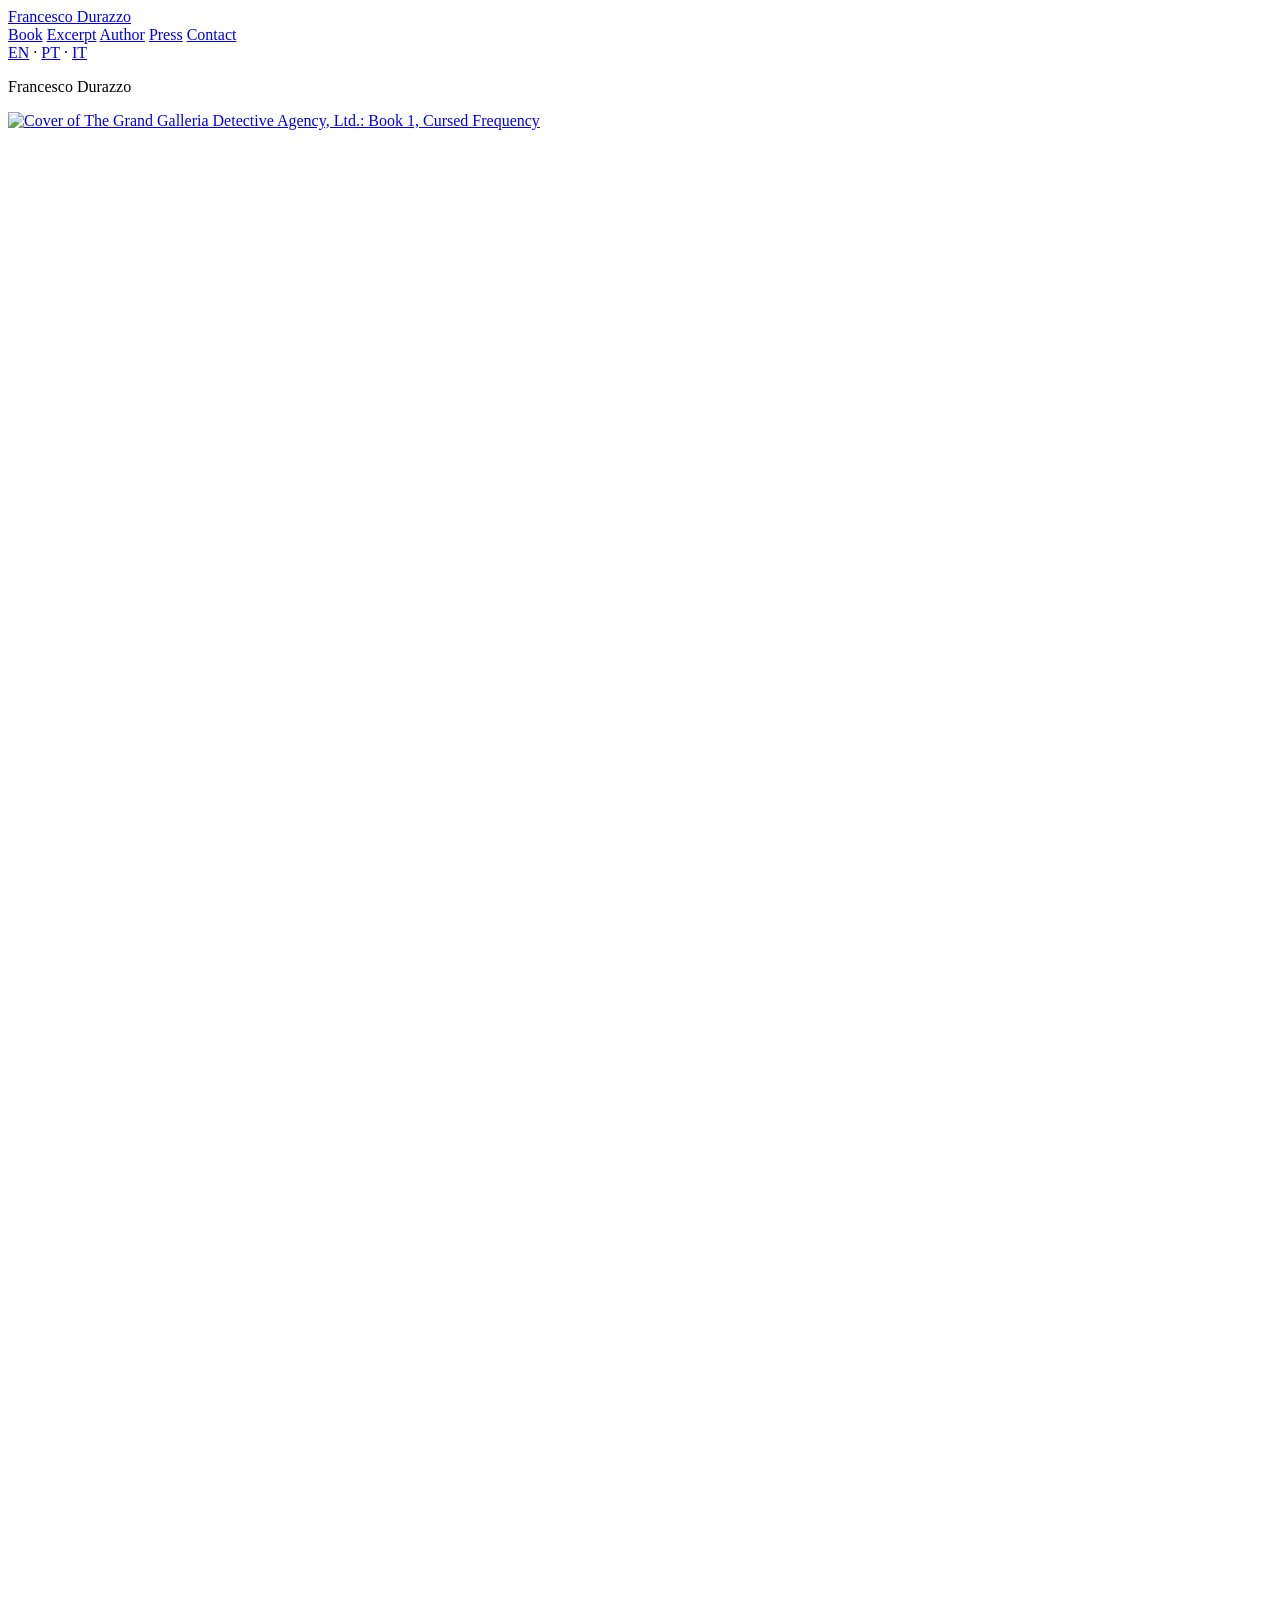
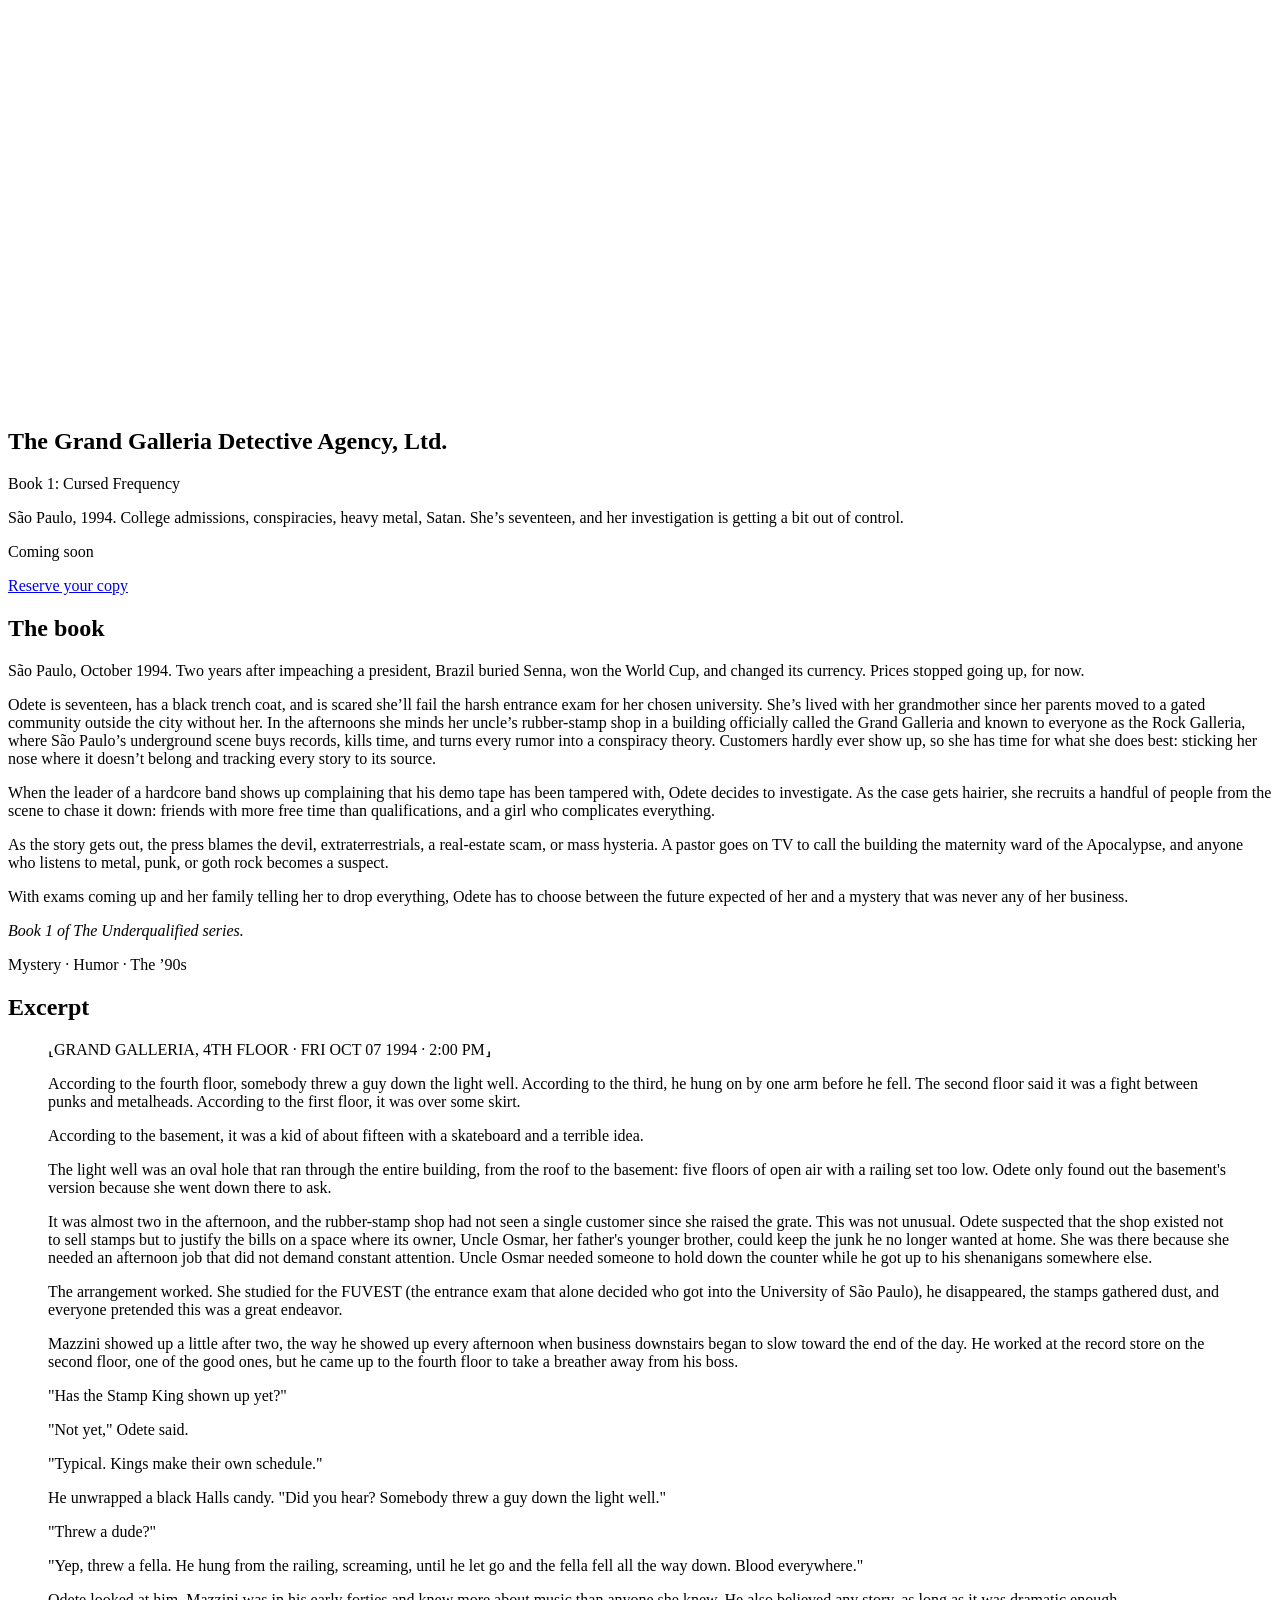
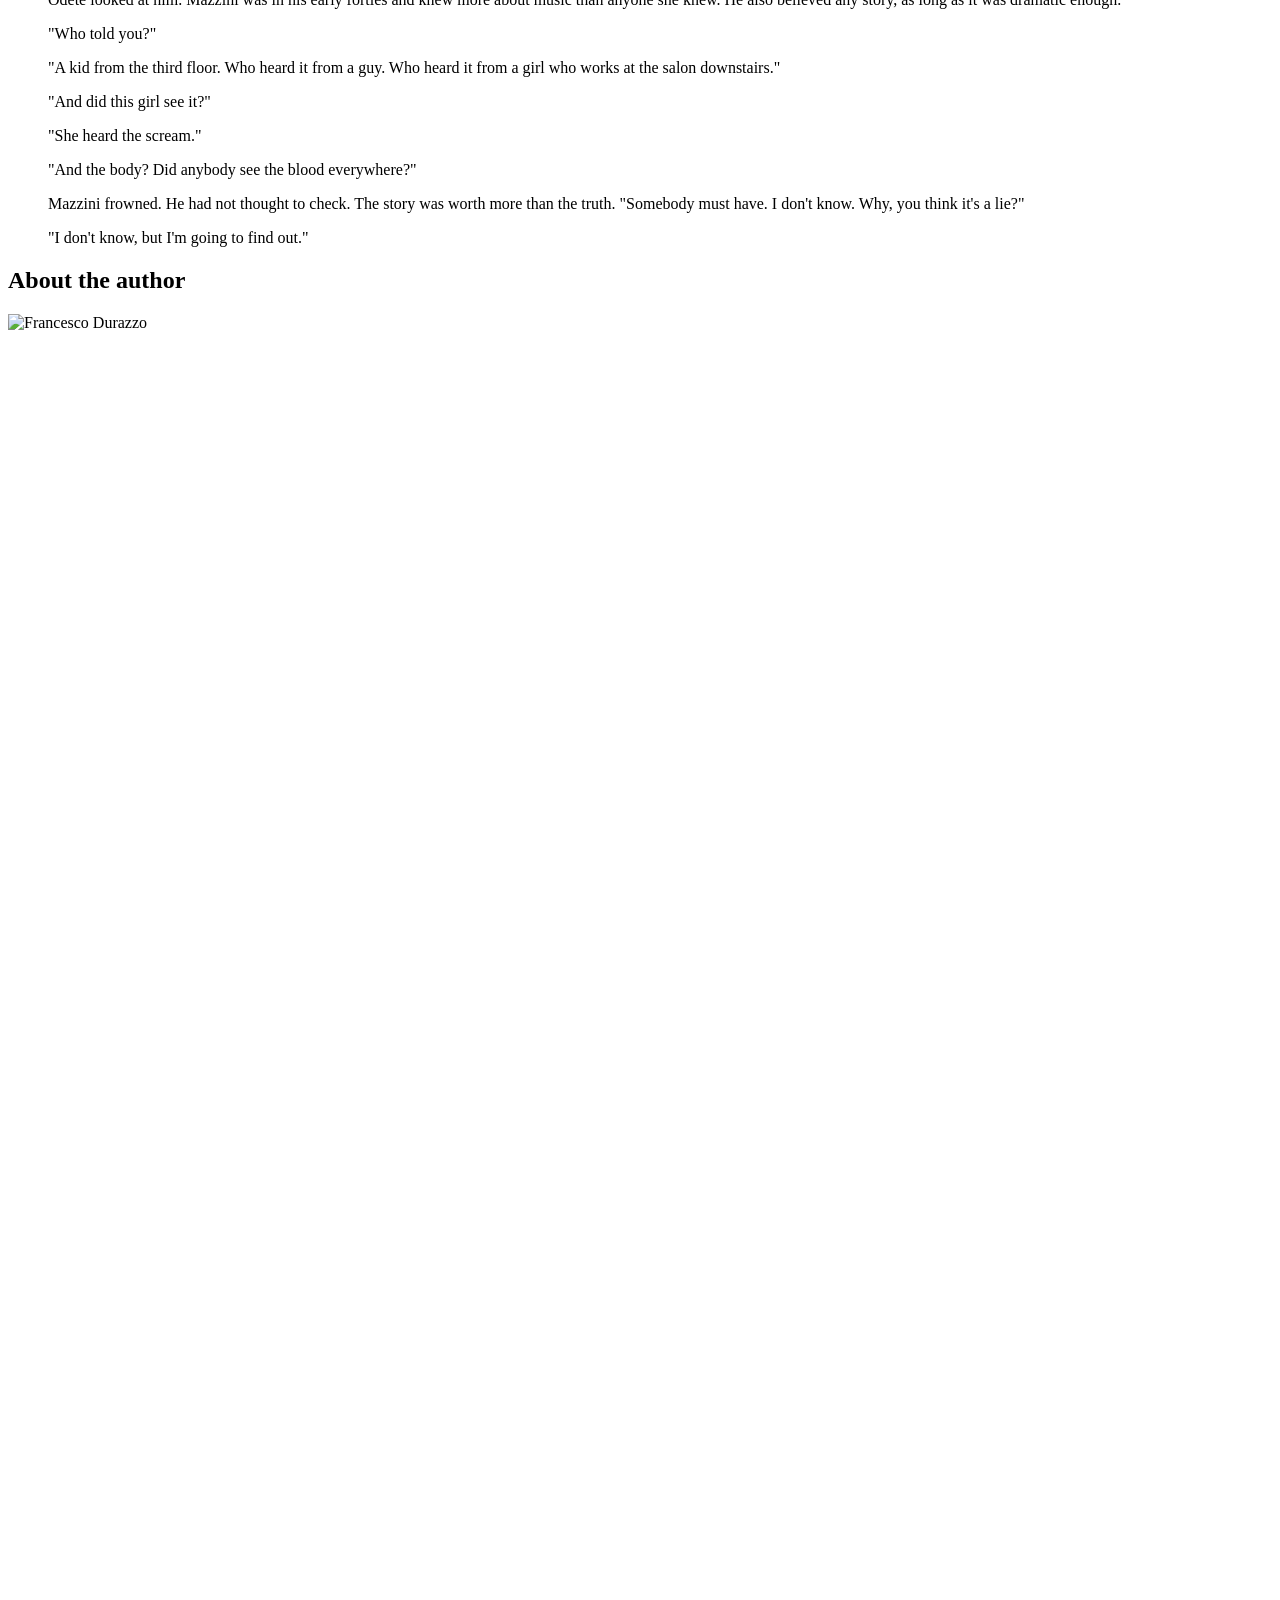
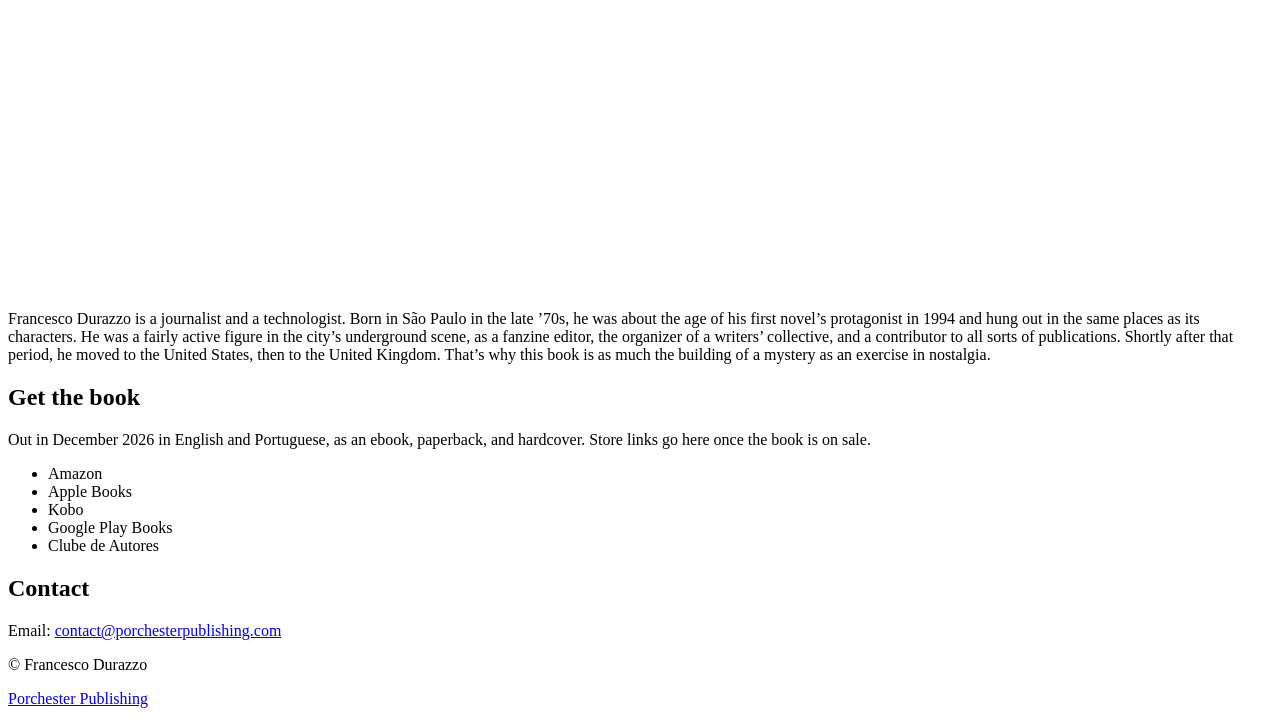
==== site/en/index.html @ 274f48c8 "Press kit pages (/pt-br/imprensa/, /en/press/) and Press link in the menu Co-Authored-By: Claude Opu" ====
<!doctype html>
<html lang="en">
<head>
<meta charset="utf-8">
<meta name="viewport" content="width=device-width, initial-scale=1">
<meta name="robots" content="noindex">
<link rel="canonical" href="https://francescodurazzo.com/en/">
<link rel="alternate" hreflang="en" href="https://francescodurazzo.com/en/">
<link rel="alternate" hreflang="pt-BR" href="https://francescodurazzo.com/pt-br/">
<link rel="alternate" hreflang="it" href="https://francescodurazzo.com/it/">
<link rel="alternate" hreflang="x-default" href="https://francescodurazzo.com/">
<link rel="icon" href="/favicon.ico" sizes="32x32">
<link rel="icon" href="/favicon.svg" type="image/svg+xml">
<link rel="apple-touch-icon" href="/apple-touch-icon.png">
<title>The Grand Galleria Detective Agency, Ltd. — Francesco Durazzo</title>
<meta name="description" content="A YA mystery in São Paulo's Rock Galleria, 1994. Odete, seventeen, investigates a tampered demo tape. Book 1 of The Underqualified. Out December 2026.">
<meta property="og:type" content="book">
<meta property="og:site_name" content="Francesco Durazzo">
<meta property="og:title" content="The Grand Galleria Detective Agency, Ltd. — Francesco Durazzo">
<meta property="og:description" content="A YA mystery in São Paulo's Rock Galleria, 1994. Odete, seventeen, investigates a tampered demo tape. Book 1 of The Underqualified. Out December 2026.">
<meta property="og:url" content="https://francescodurazzo.com/en/">
<meta property="og:image" content="https://francescodurazzo.com/assets/img/og-en.jpg">
<meta property="og:image:width" content="1200">
<meta property="og:image:height" content="630">
<meta property="og:image:alt" content="Cover of The Grand Galleria Detective Agency, Ltd.: Book 1, Cursed Frequency">
<meta property="og:locale" content="en_US">
<meta property="og:locale:alternate" content="pt_BR">
<meta property="og:locale:alternate" content="it_IT">
<meta name="twitter:card" content="summary_large_image">
<meta name="twitter:title" content="The Grand Galleria Detective Agency, Ltd. — Francesco Durazzo">
<meta name="twitter:description" content="A YA mystery in São Paulo's Rock Galleria, 1994. Odete, seventeen, investigates a tampered demo tape. Book 1 of The Underqualified. Out December 2026.">
<meta name="twitter:image" content="https://francescodurazzo.com/assets/img/og-en.jpg">
<link rel="preconnect" href="https://fonts.googleapis.com">
<link rel="preconnect" href="https://fonts.gstatic.com" crossorigin>
<link rel="stylesheet" href="https://fonts.googleapis.com/css2?family=Anton&family=Courier+Prime:ital,wght@0,400;0,700;1,400&family=Special+Elite&display=swap">
<link rel="stylesheet" href="/assets/style.css?v=7">
</head>
<body>

<header>
  <div class="wrap">
    <a class="name" href="#top">Francesco Durazzo</a>
    <nav aria-label="Sections">
      <a href="#book">Book</a>
      <a href="#excerpt">Excerpt</a>
      <a href="#author">Author</a>
      <a href="/en/press/">Press</a>
      <a href="#contact">Contact</a>
    </nav>
    <div class="lang" aria-label="Language"><a href="/en/" lang="en" data-lang="en" aria-current="true">EN</a> · <a href="/pt-br/" lang="pt-BR" hreflang="pt-BR" data-lang="pt-br">PT</a> · <a href="/it/" lang="it" hreflang="it" data-lang="it">IT</a></div>
  </div>
</header>

<main id="top">

  <section class="hero">
    <div class="wrap">
      <p class="ransom" aria-label="Francesco Durazzo"><span aria-hidden="true"><span class="w"><span class="a" style="--r:3deg">F</span><span class="b" style="--r:-3deg">r</span><span class="c" style="--r:4deg">a</span><span class="d" style="--r:-6deg">n</span><span class="e" style="--r:-4deg">c</span><span class="f" style="--r:-4deg">e</span><span class="c" style="--r:3deg">s</span><span class="a" style="--r:-6deg">c</span><span class="d" style="--r:-2deg">o</span></span> <span class="w"><span class="b" style="--r:-6deg">D</span><span class="e" style="--r:-4deg">u</span><span class="f" style="--r:4deg">r</span><span class="a" style="--r:4deg">a</span><span class="c" style="--r:-4deg">z</span><span class="b" style="--r:-2deg">z</span><span class="d" style="--r:-4deg">o</span></span></span></p>
      <div class="case">
        <div class="cover taped"><a class="zoom" href="/assets/img/cover-en-v4-large.jpg" aria-label="View the cover full size"><img src="/assets/img/cover-en-v4.jpg" alt="Cover of The Grand Galleria Detective Agency, Ltd.: Book 1, Cursed Frequency" width="1024" height="1536" style="display:block;width:100%;height:100%;object-fit:cover"></a></div>
        <div class="file">
        <h1>The Grand Galleria Detective Agency, Ltd.</h1>
        <p class="subtitle">Book 1: Cursed Frequency</p>
        <p class="hook">São Paulo, 1994. College admissions, conspiracies, heavy metal, Satan. She’s seventeen, and her investigation is getting a bit out of control.</p>
        <p class="status">Coming soon</p>
        <a class="btn" href="/buy">Reserve your copy</a>
        </div>
      </div>
    </div>
  </section>

  <section id="book">
    <div class="wrap">
      <h2>The book</h2>
      <p>São Paulo, October 1994. Two years after impeaching a president, Brazil buried Senna, won the World Cup, and changed its currency. Prices stopped going up, for now.</p>
      <p>Odete is seventeen, has a black trench coat, and is scared she’ll fail the harsh entrance exam for her chosen university. She’s lived with her grandmother since her parents moved to a gated community outside the city without her. In the afternoons she minds her uncle’s rubber-stamp shop in a building officially called the Grand Galleria and known to everyone as the Rock Galleria, where São Paulo’s underground scene buys records, kills time, and turns every rumor into a conspiracy theory. Customers hardly ever show up, so she has time for what she does best: sticking her nose where it doesn’t belong and tracking every story to its source.</p>
      <p>When the leader of a hardcore band shows up complaining that his demo tape has been tampered with, Odete decides to investigate. As the case gets hairier, she recruits a handful of people from the scene to chase it down: friends with more free time than qualifications, and a girl who complicates everything.</p>
      <p>As the story gets out, the press blames the devil, extraterrestrials, a real-estate scam, or mass hysteria. A pastor goes on TV to call the building the maternity ward of the Apocalypse, and anyone who listens to metal, punk, or goth rock becomes a suspect.</p>
      <p>With exams coming up and her family telling her to drop everything, Odete has to choose between the future expected of her and a mystery that was never any of her business.</p>
      <p><em>Book 1 of The Underqualified series.</em></p>
      <p class="small">Mystery · Humor · The ’90s</p>
    </div>
  </section>

  <section id="excerpt">
    <div class="wrap">
      <h2>Excerpt</h2>
      <blockquote>
        <p class="small">⸤GRAND GALLERIA, 4TH FLOOR · FRI OCT 07 1994 · 2:00 PM⸥</p>
        <p>According to the fourth floor, somebody threw a guy down the light well. According to the third, he hung on by one arm before he fell. The second floor said it was a fight between punks and metalheads. According to the first floor, it was over some skirt.</p>
        <p>According to the basement, it was a kid of about fifteen with a skateboard and a terrible idea.</p>
        <p>The light well was an oval hole that ran through the entire building, from the roof to the basement: five floors of open air with a railing set too low. Odete only found out the basement's version because she went down there to ask.</p>
        <p>It was almost two in the afternoon, and the rubber-stamp shop had not seen a single customer since she raised the grate. This was not unusual. Odete suspected that the shop existed not to sell stamps but to justify the bills on a space where its owner, Uncle Osmar, her father's younger brother, could keep the junk he no longer wanted at home. She was there because she needed an afternoon job that did not demand constant attention. Uncle Osmar needed someone to hold down the counter while he got up to his shenanigans somewhere else.</p>
        <p>The arrangement worked. She studied for the FUVEST (the entrance exam that alone decided who got into the University of São Paulo), he disappeared, the stamps gathered dust, and everyone pretended this was a great endeavor.</p>
        <p>Mazzini showed up a little after two, the way he showed up every afternoon when business downstairs began to slow toward the end of the day. He worked at the record store on the second floor, one of the good ones, but he came up to the fourth floor to take a breather away from his boss.</p>
        <p>"Has the Stamp King shown up yet?"</p>
        <p>"Not yet," Odete said.</p>
        <p>"Typical. Kings make their own schedule."</p>
        <p>He unwrapped a black Halls candy. "Did you hear? Somebody threw a guy down the light well."</p>
        <p>"Threw a dude?"</p>
        <p>"Yep, threw a fella. He hung from the railing, screaming, until he let go and the fella fell all the way down. Blood everywhere."</p>
        <p>Odete looked at him. Mazzini was in his early forties and knew more about music than anyone she knew. He also believed any story, as long as it was dramatic enough.</p>
        <p>"Who told you?"</p>
        <p>"A kid from the third floor. Who heard it from a guy. Who heard it from a girl who works at the salon downstairs."</p>
        <p>"And did this girl see it?"</p>
        <p>"She heard the scream."</p>
        <p>"And the body? Did anybody see the blood everywhere?"</p>
        <p>Mazzini frowned. He had not thought to check. The story was worth more than the truth. "Somebody must have. I don't know. Why, you think it's a lie?"</p>
        <p>"I don't know, but I'm going to find out."</p>
      </blockquote>
    </div>
  </section>

  <section id="author">
    <div class="wrap">
      <h2>About the author</h2>
      <div class="author">
        <div class="photo taped"><img src="/assets/img/francesco-durazzo.jpg" alt="Francesco Durazzo" width="800" height="1000" style="display:block;width:100%;height:100%;object-fit:cover;object-position:50% 30%"></div>
        <div>
          <p>Francesco Durazzo is a journalist and a technologist. Born in São Paulo in the late ’70s, he was about the age of his first novel’s protagonist in 1994 and hung out in the same places as its characters. He was a fairly active figure in the city’s underground scene, as a fanzine editor, the organizer of a writers’ collective, and a contributor to all sorts of publications. Shortly after that period, he moved to the United States, then to the United Kingdom. That’s why this book is as much the building of a mystery as an exercise in nostalgia.</p>
        </div>
      </div>
    </div>
  </section>

  <section id="buy">
    <div class="wrap">
      <h2>Get the book</h2>
      <p>Out in December 2026 in English and Portuguese, as an ebook, paperback, and hardcover. Store links go here once the book is on sale.</p>
      <ul class="stores">
        <li><span class="store" aria-disabled="true">Amazon</span></li>
        <li><span class="store" aria-disabled="true">Apple Books</span></li>
        <li><span class="store" aria-disabled="true">Kobo</span></li>
        <li><span class="store" aria-disabled="true">Google Play Books</span></li>
        <li><span class="store" aria-disabled="true">Clube de Autores</span></li>
      </ul>
    </div>
  </section>


  <section id="contact">
    <div class="wrap">
      <h2>Contact</h2>
      <p>Email: <a href="mailto:contact@porchesterpublishing.com">contact@porchesterpublishing.com</a></p>
    </div>
  </section>

</main>

<footer>
  <div class="wrap">
    <p>© Francesco Durazzo</p>
    <p><a href="https://porchesterpublishing.com">Porchester Publishing</a></p>
  </div>
</footer>

<script>
  // Remember an explicit language choice so the root address sends this visitor here next time.
  document.querySelectorAll('[data-lang]').forEach(function (a) {
    a.addEventListener('click', function () {
      document.cookie = 'lang=' + a.dataset.lang + '; Max-Age=31536000; Path=/; SameSite=Lax; Secure';
    });
  });
</script>
<dialog id="lightbox" class="lightbox"><button type="button" aria-label="Close">×</button><img alt=""></dialog>
<script>
  // Cover lightbox: the link opens the large cover in a full-page dialog (without JS it just opens the image).
  (function () {
    var d = document.getElementById('lightbox'); if (!d || !d.showModal) return;
    var img = d.querySelector('img');
    document.querySelectorAll('a.zoom').forEach(function (a) {
      a.addEventListener('click', function (e) {
        e.preventDefault(); img.src = a.href; img.alt = a.querySelector('img').alt; d.showModal();
      });
    });
    d.addEventListener('click', function () { d.close(); });
  })();
</script>
</body>
</html>
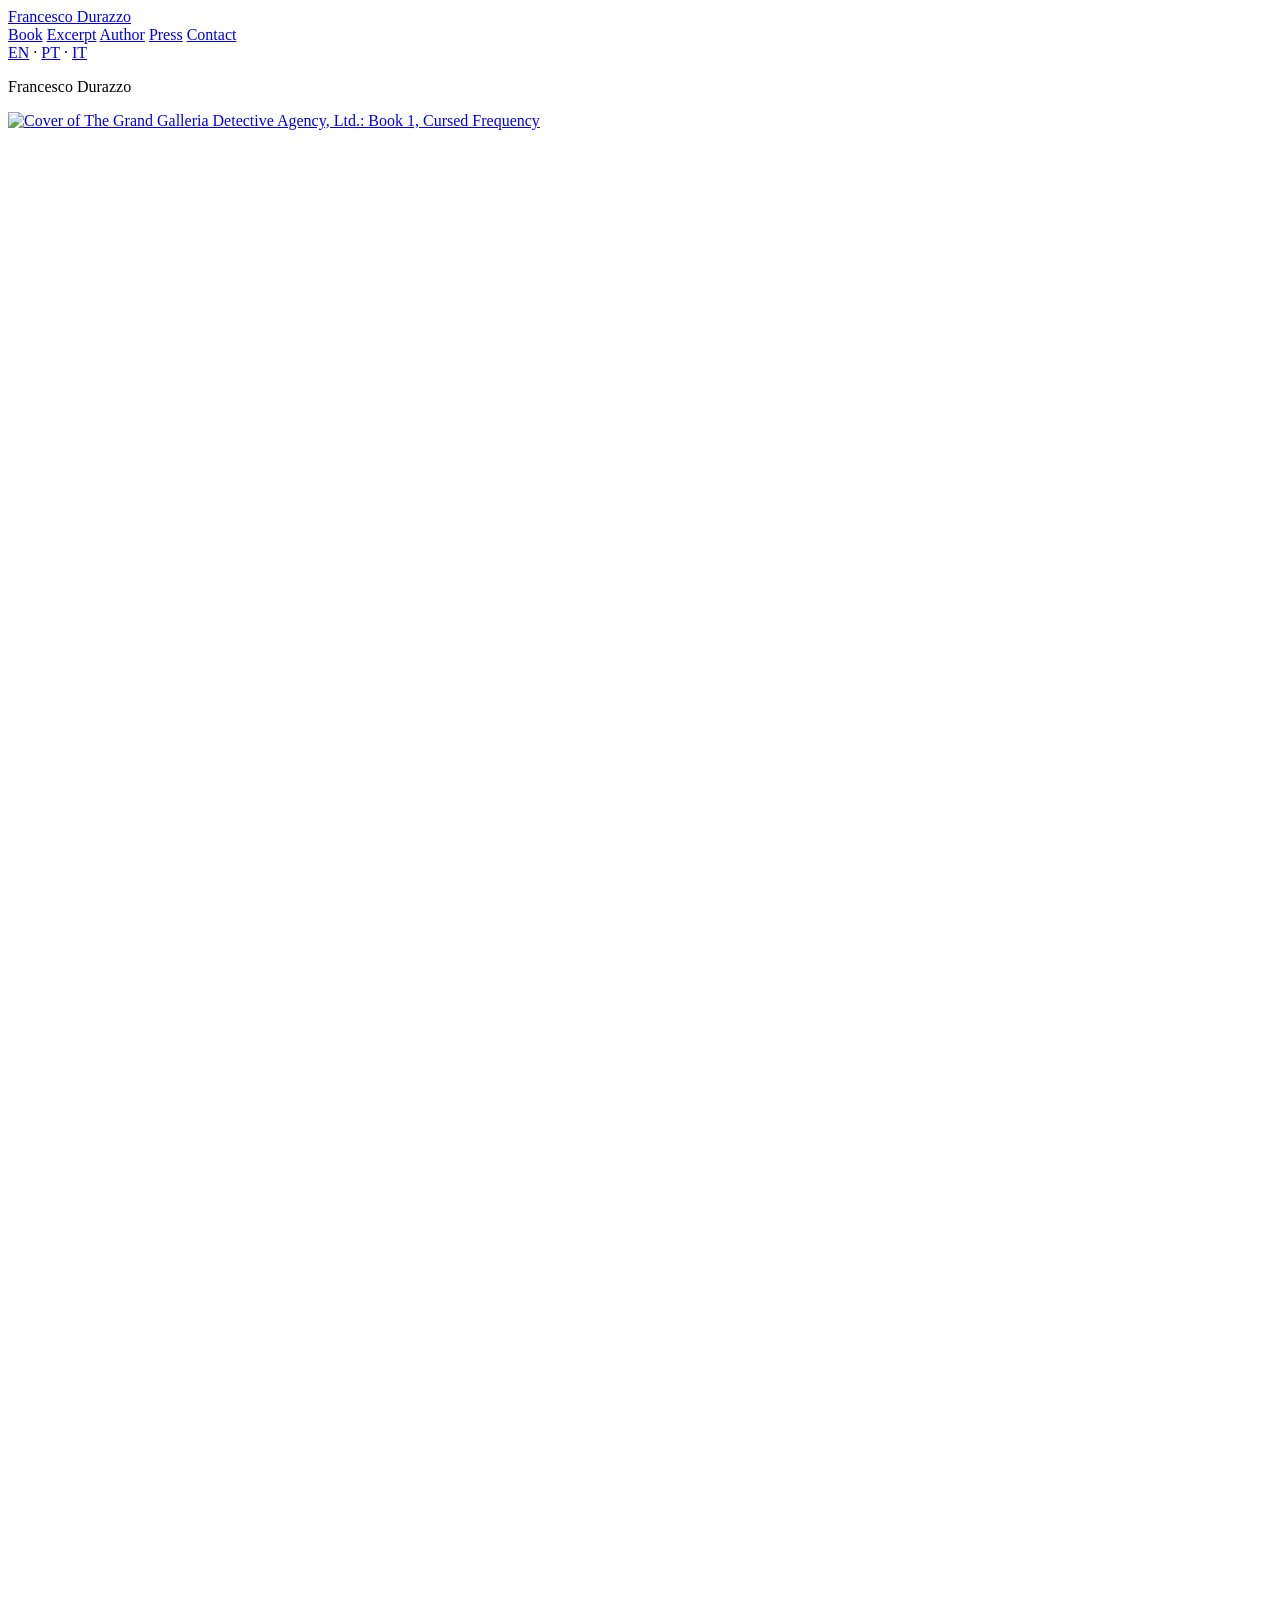
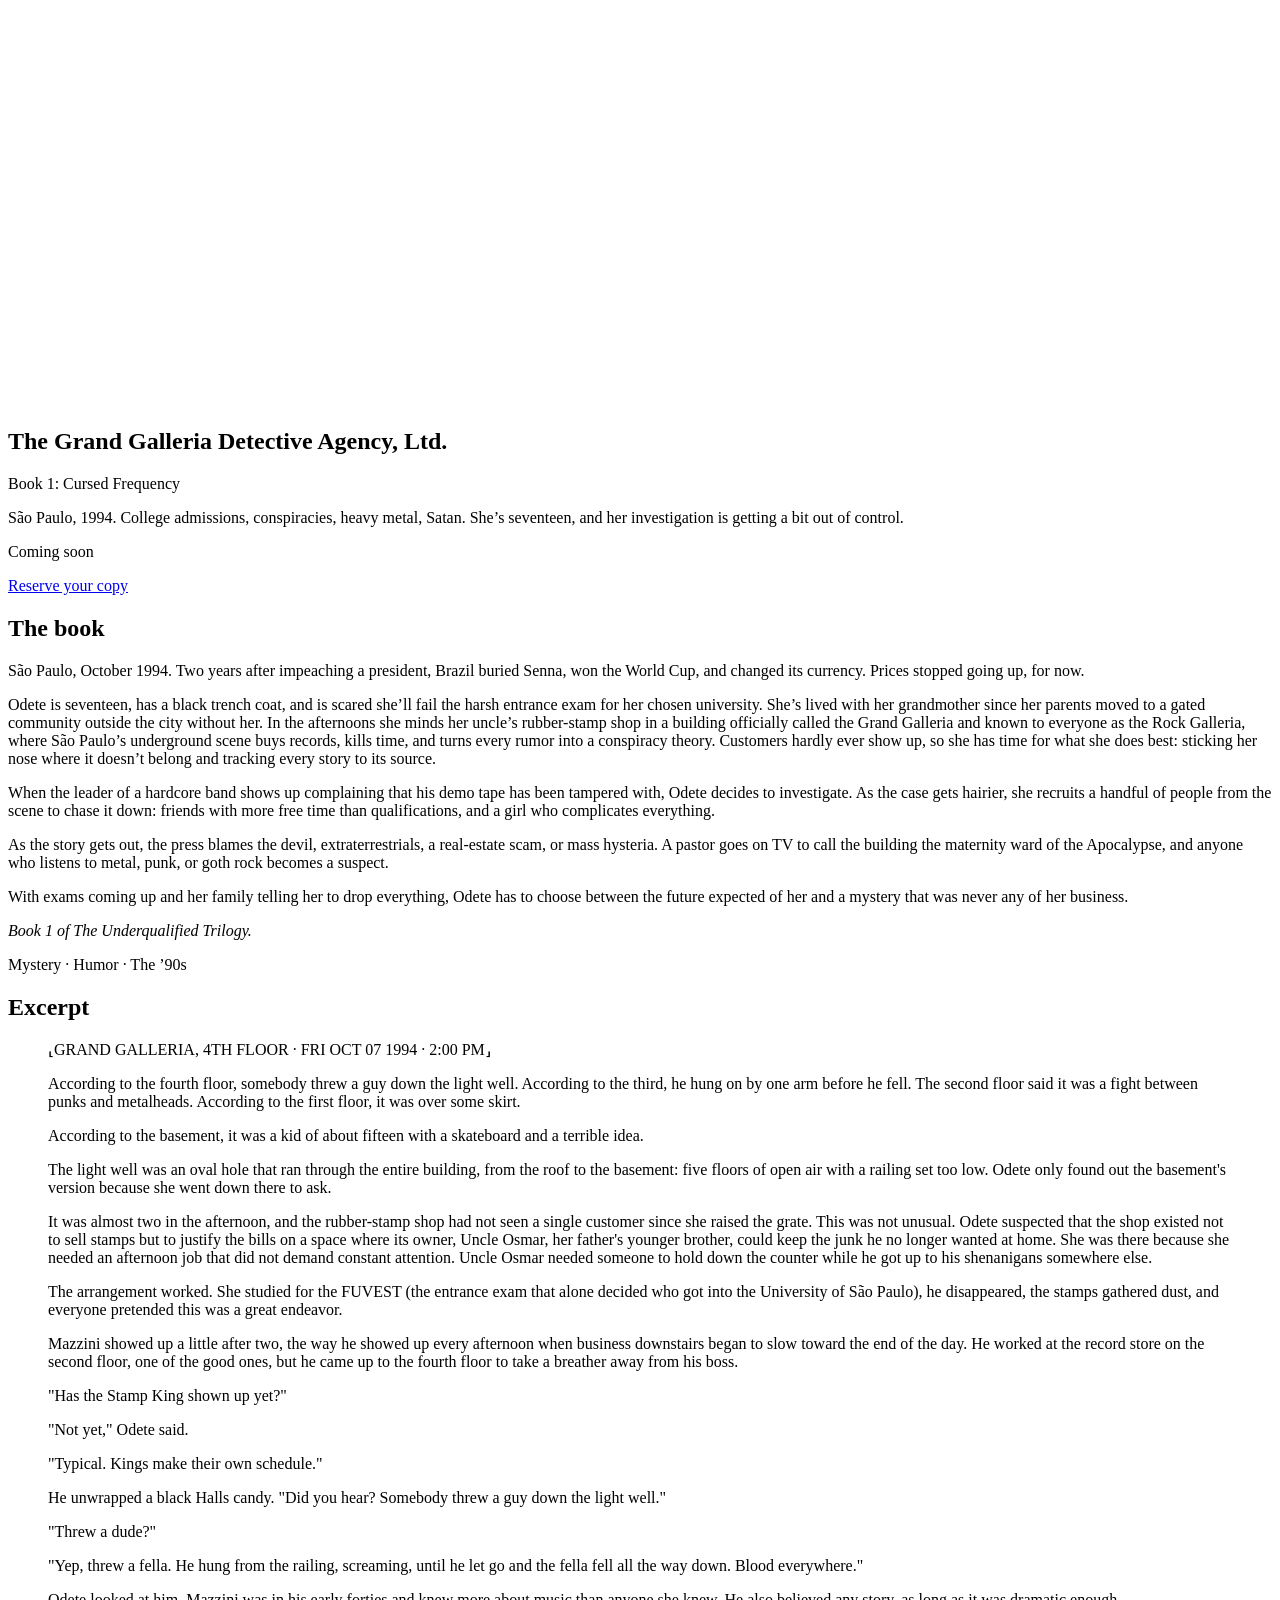
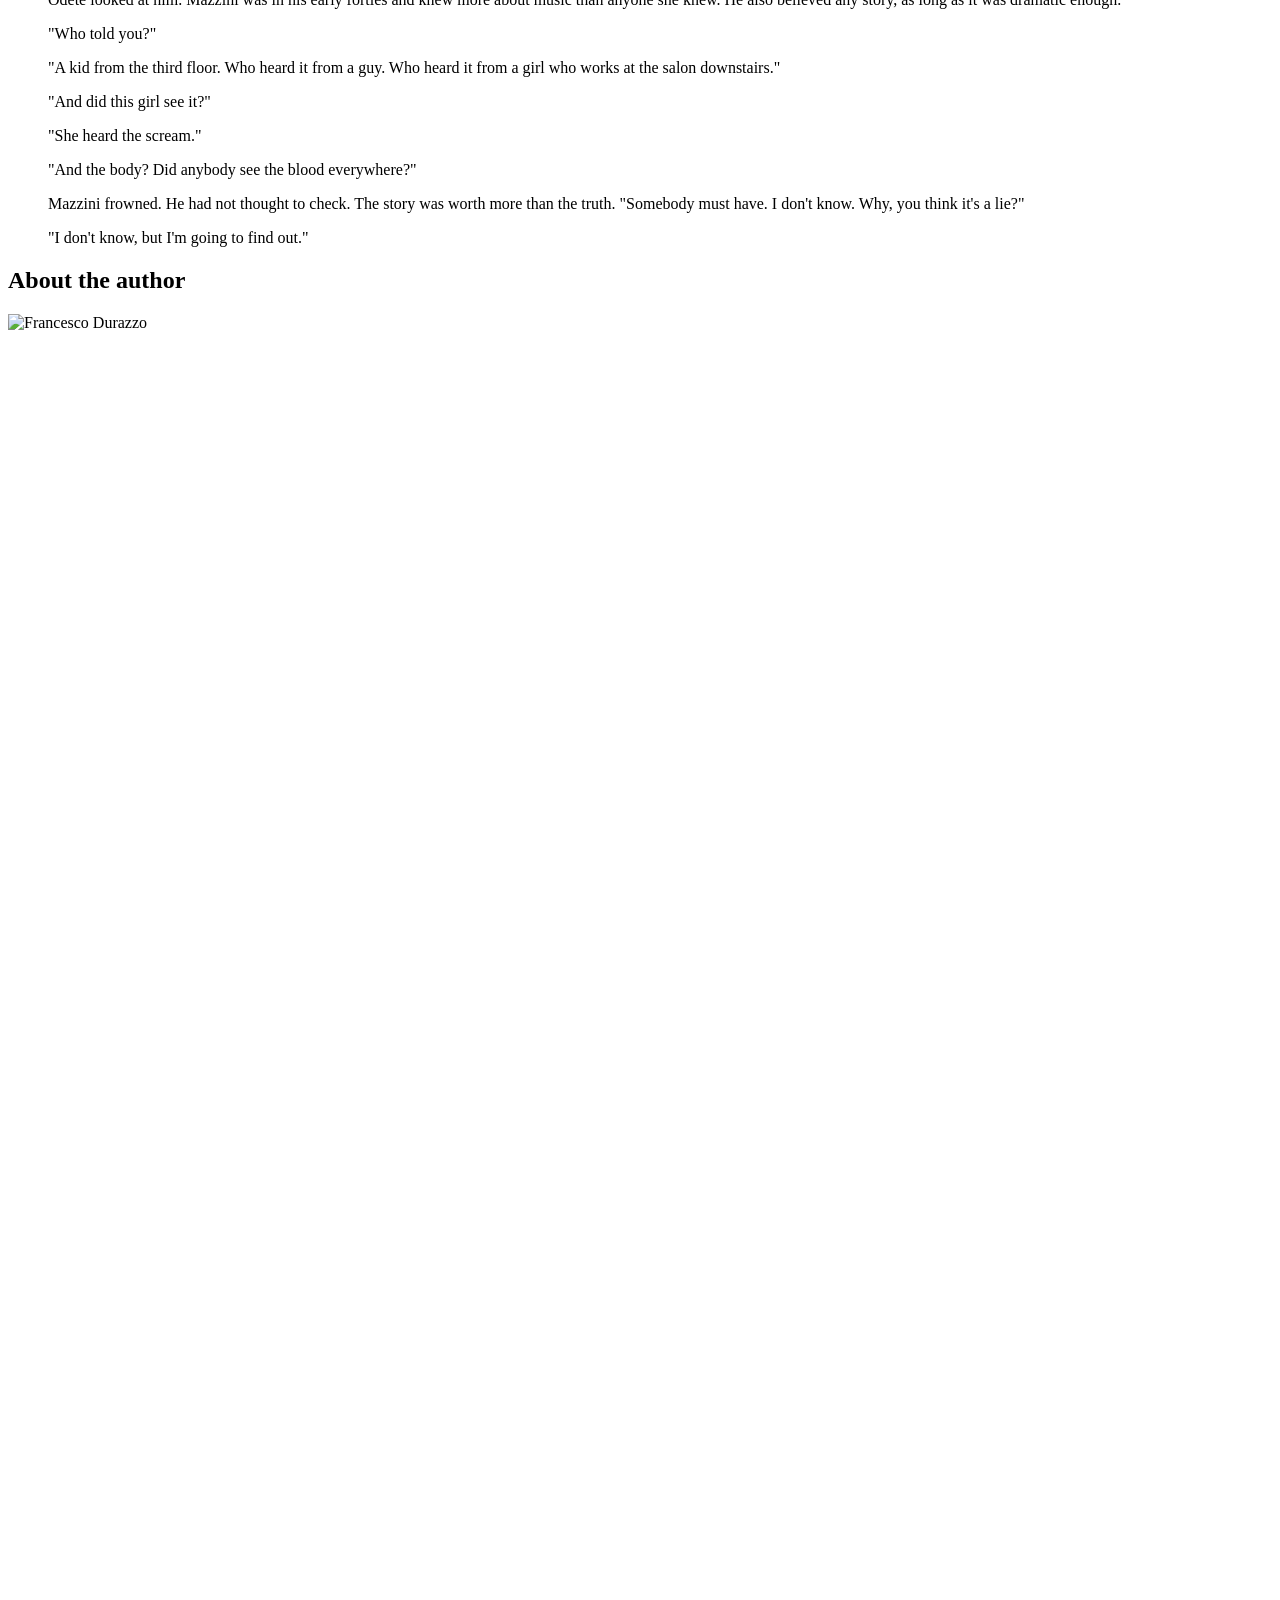
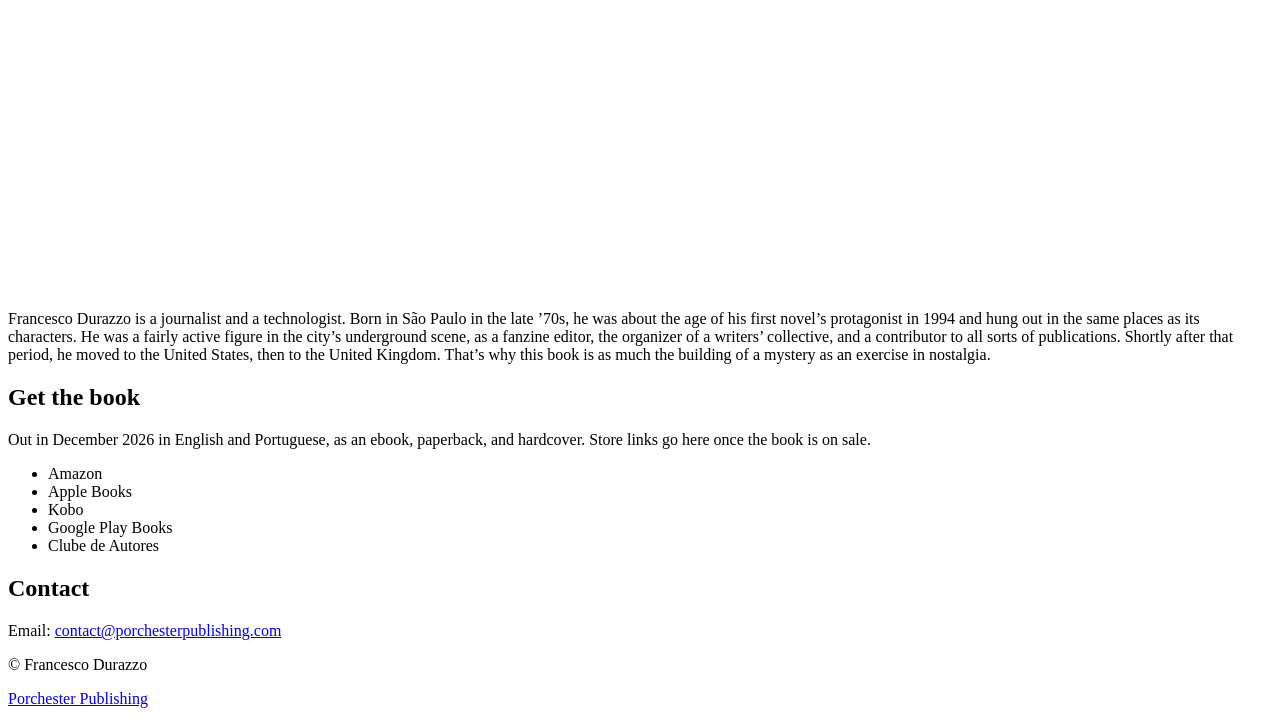
==== commit 16b3b1d6: "Book 1 of The Underqualified Trilogy Co-Authored-By: Claude Opus 5.5 <noreply@anthropic.com> Claude-" ====
--- a/site/en/index.html
+++ b/site/en/index.html
@@ -13,11 +13,11 @@
 <link rel="icon" href="/favicon.svg" type="image/svg+xml">
 <link rel="apple-touch-icon" href="/apple-touch-icon.png">
 <title>The Grand Galleria Detective Agency, Ltd. — Francesco Durazzo</title>
-<meta name="description" content="A YA mystery in São Paulo's Rock Galleria, 1994. Odete, seventeen, investigates a tampered demo tape. Book 1 of The Underqualified. Out December 2026.">
+<meta name="description" content="A YA mystery in São Paulo's Rock Galleria, 1994. Odete, seventeen, investigates a tampered demo tape. Book 1 of The Underqualified Trilogy. Out December 2026.">
 <meta property="og:type" content="book">
 <meta property="og:site_name" content="Francesco Durazzo">
 <meta property="og:title" content="The Grand Galleria Detective Agency, Ltd. — Francesco Durazzo">
-<meta property="og:description" content="A YA mystery in São Paulo's Rock Galleria, 1994. Odete, seventeen, investigates a tampered demo tape. Book 1 of The Underqualified. Out December 2026.">
+<meta property="og:description" content="A YA mystery in São Paulo's Rock Galleria, 1994. Odete, seventeen, investigates a tampered demo tape. Book 1 of The Underqualified Trilogy. Out December 2026.">
 <meta property="og:url" content="https://francescodurazzo.com/en/">
 <meta property="og:image" content="https://francescodurazzo.com/assets/img/og-en.jpg">
 <meta property="og:image:width" content="1200">
@@ -28,12 +28,12 @@
 <meta property="og:locale:alternate" content="it_IT">
 <meta name="twitter:card" content="summary_large_image">
 <meta name="twitter:title" content="The Grand Galleria Detective Agency, Ltd. — Francesco Durazzo">
-<meta name="twitter:description" content="A YA mystery in São Paulo's Rock Galleria, 1994. Odete, seventeen, investigates a tampered demo tape. Book 1 of The Underqualified. Out December 2026.">
+<meta name="twitter:description" content="A YA mystery in São Paulo's Rock Galleria, 1994. Odete, seventeen, investigates a tampered demo tape. Book 1 of The Underqualified Trilogy. Out December 2026.">
 <meta name="twitter:image" content="https://francescodurazzo.com/assets/img/og-en.jpg">
 <link rel="preconnect" href="https://fonts.googleapis.com">
 <link rel="preconnect" href="https://fonts.gstatic.com" crossorigin>
 <link rel="stylesheet" href="https://fonts.googleapis.com/css2?family=Anton&family=Courier+Prime:ital,wght@0,400;0,700;1,400&family=Special+Elite&display=swap">
-<link rel="stylesheet" href="/assets/style.css?v=7">
+<link rel="stylesheet" href="/assets/style.css?v=8">
 </head>
 <body>
 
@@ -77,7 +77,7 @@
       <p>When the leader of a hardcore band shows up complaining that his demo tape has been tampered with, Odete decides to investigate. As the case gets hairier, she recruits a handful of people from the scene to chase it down: friends with more free time than qualifications, and a girl who complicates everything.</p>
       <p>As the story gets out, the press blames the devil, extraterrestrials, a real-estate scam, or mass hysteria. A pastor goes on TV to call the building the maternity ward of the Apocalypse, and anyone who listens to metal, punk, or goth rock becomes a suspect.</p>
       <p>With exams coming up and her family telling her to drop everything, Odete has to choose between the future expected of her and a mystery that was never any of her business.</p>
-      <p><em>Book 1 of The Underqualified series.</em></p>
+      <p><em>Book 1 of The Underqualified Trilogy.</em></p>
       <p class="small">Mystery · Humor · The ’90s</p>
     </div>
   </section>
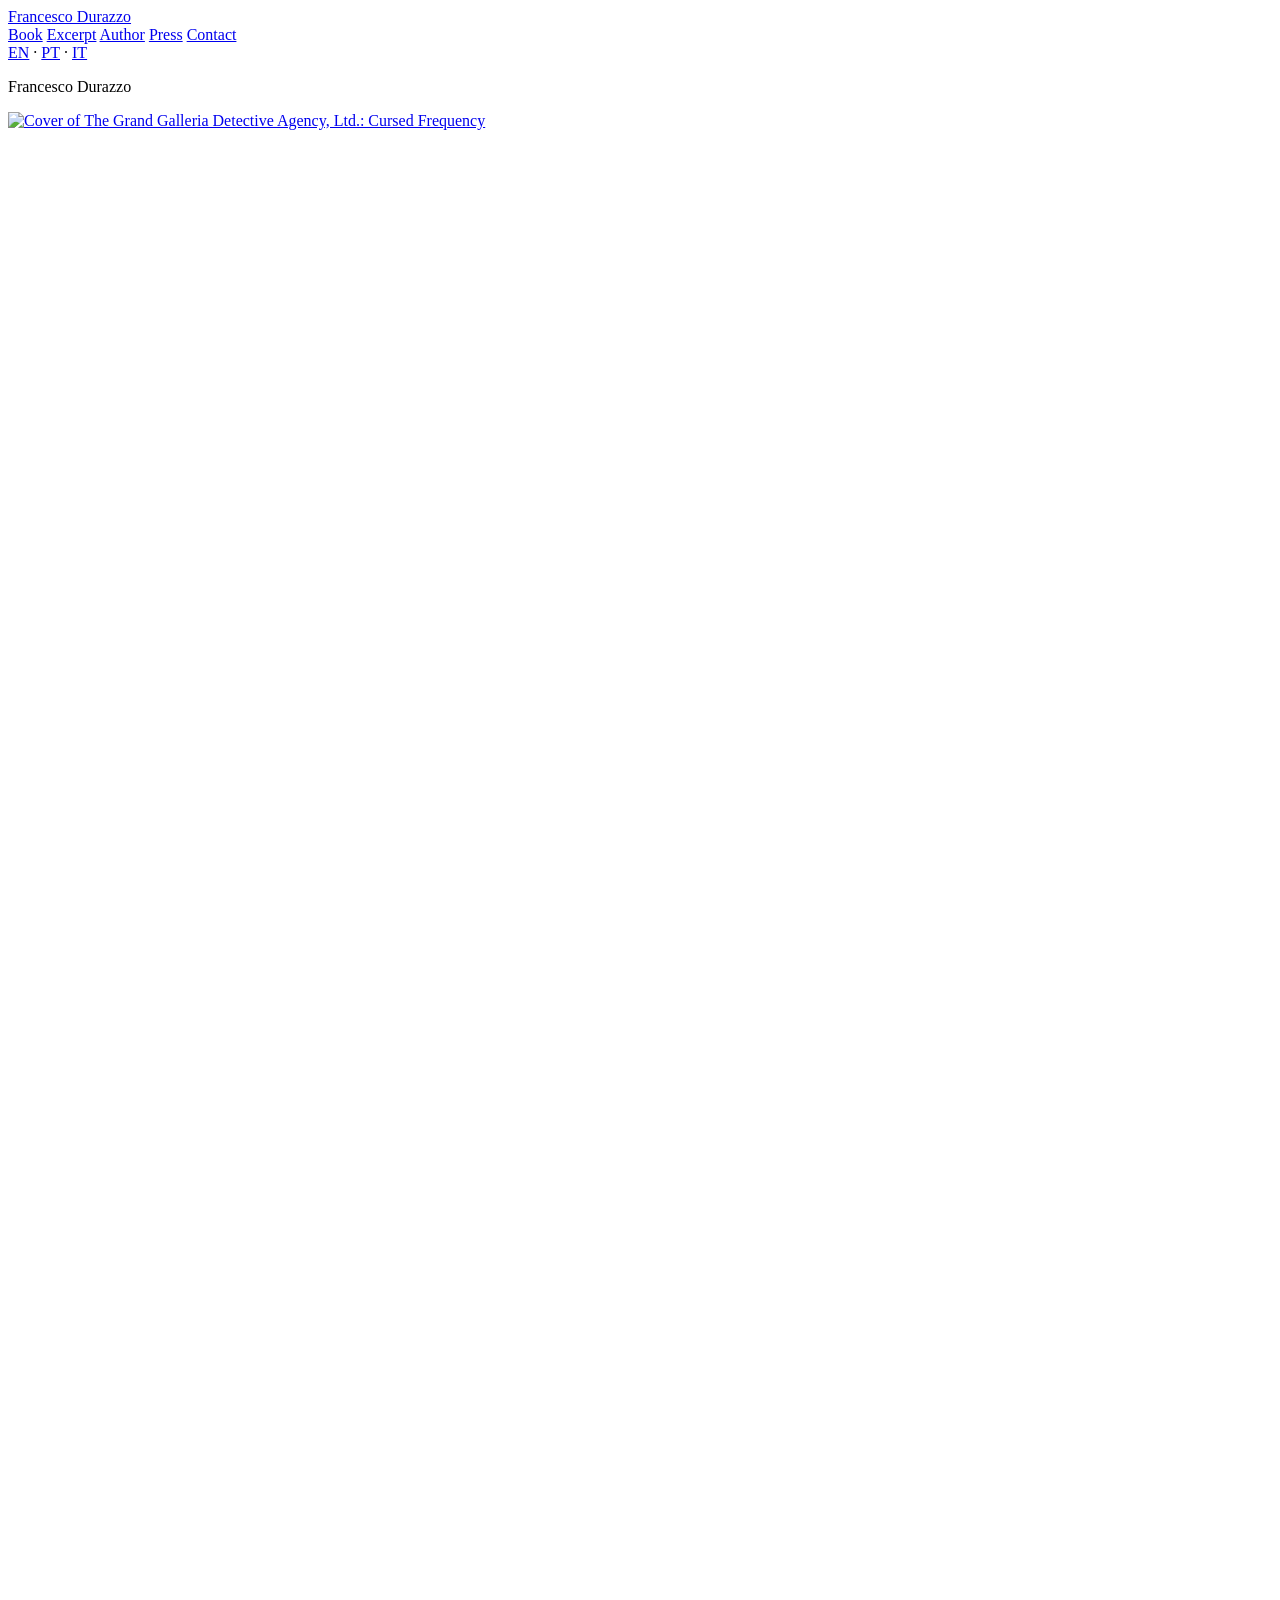
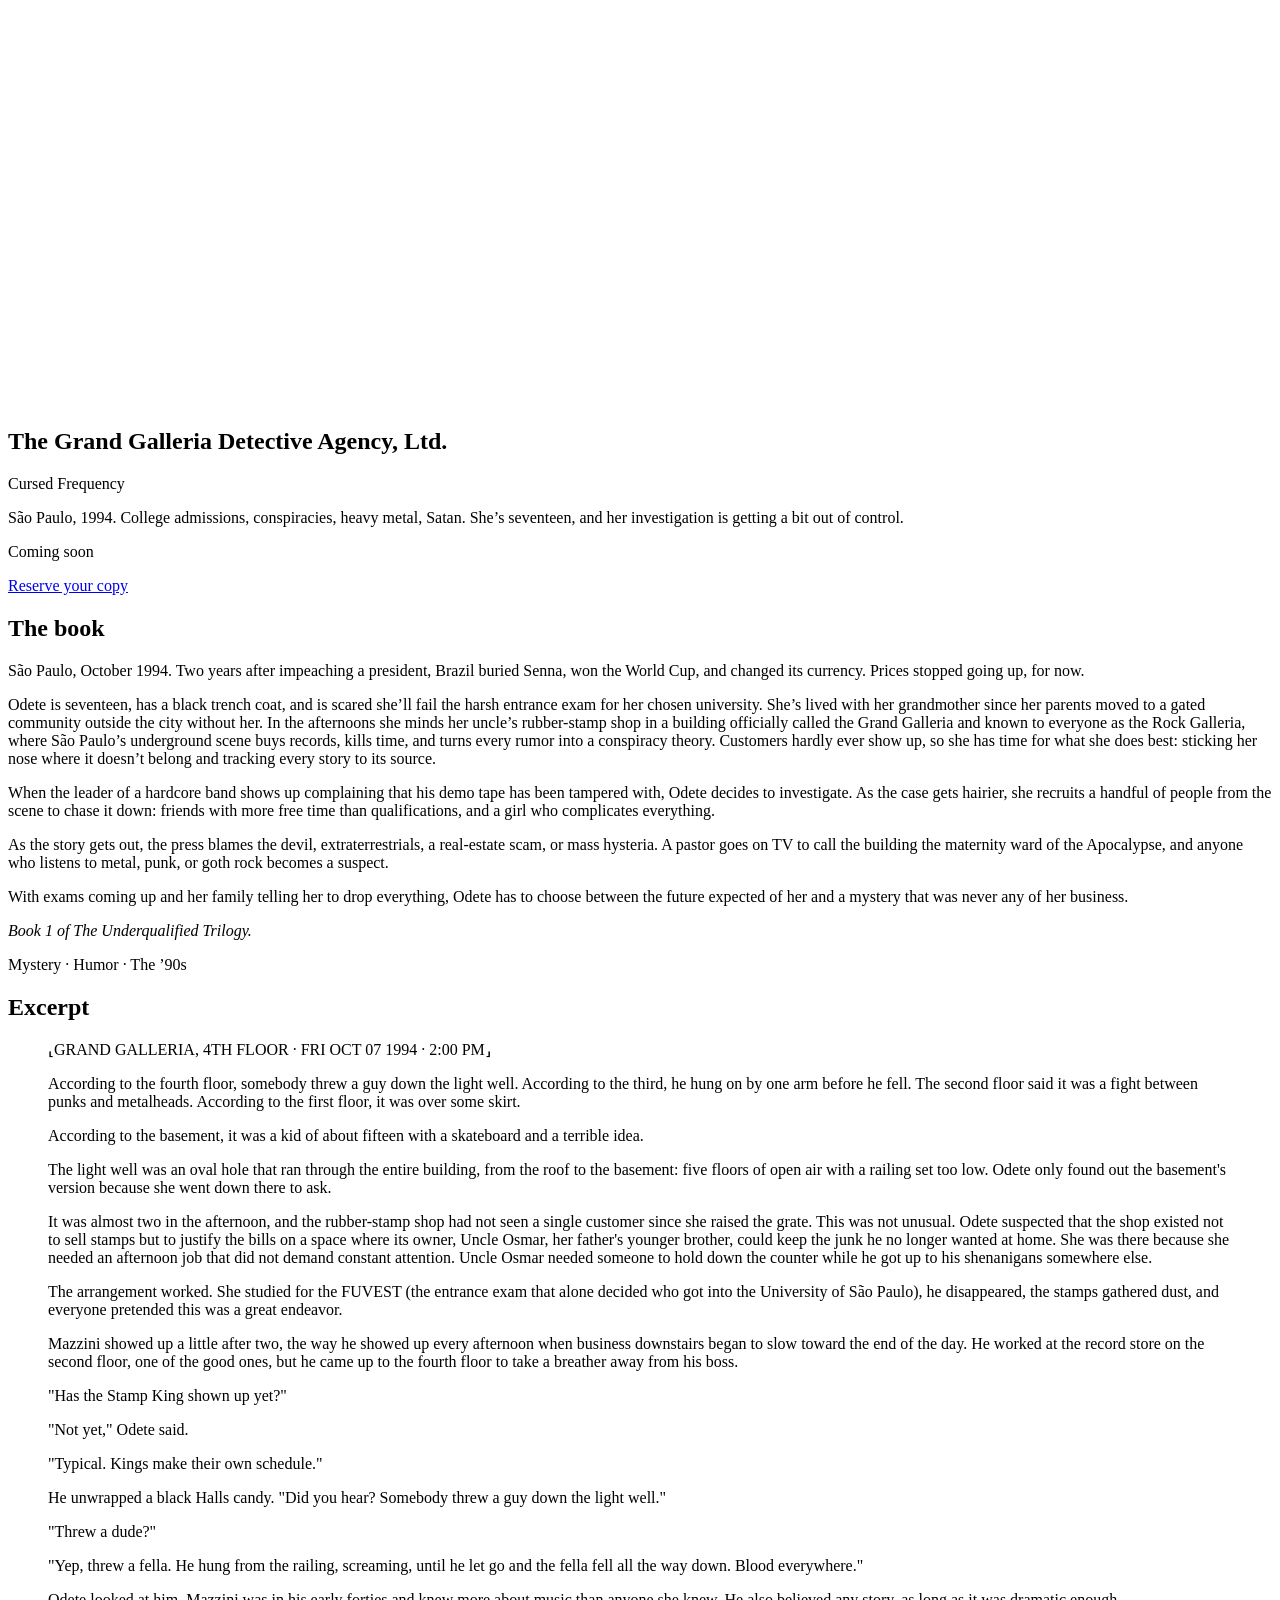
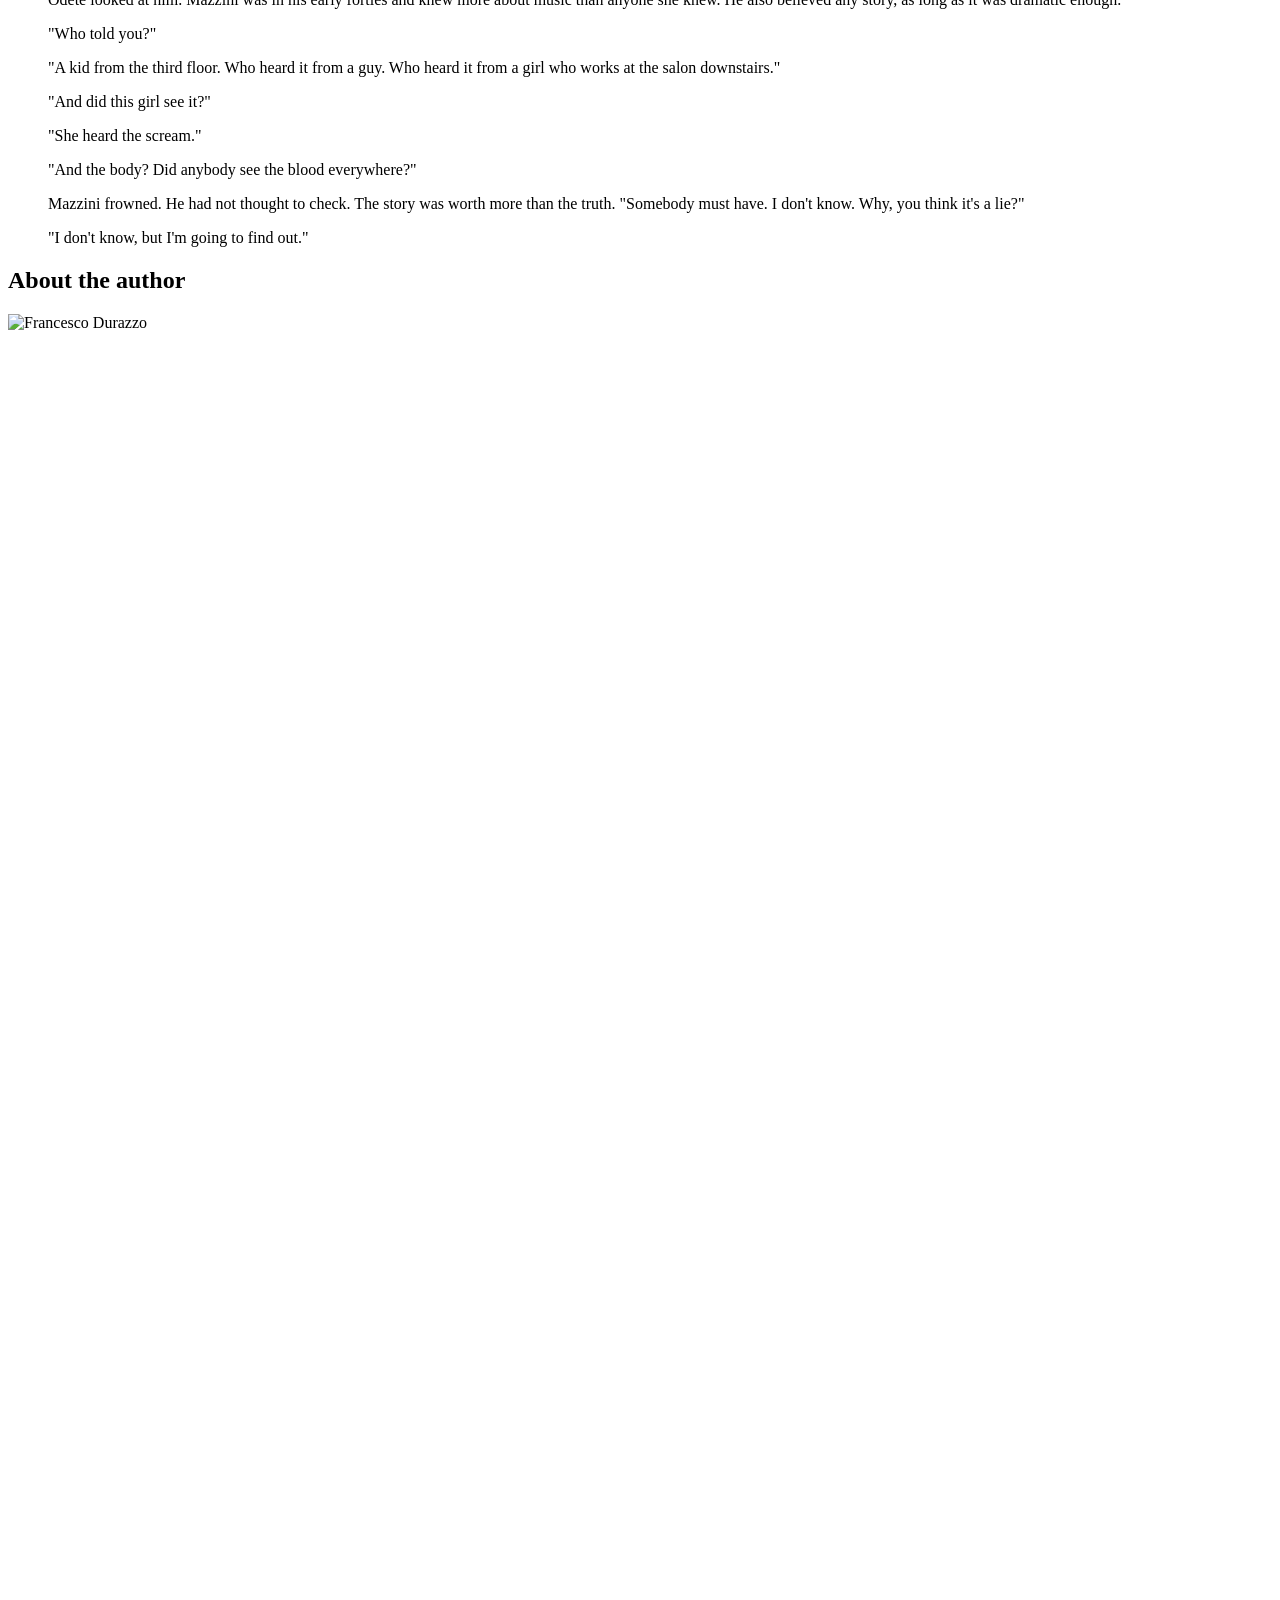
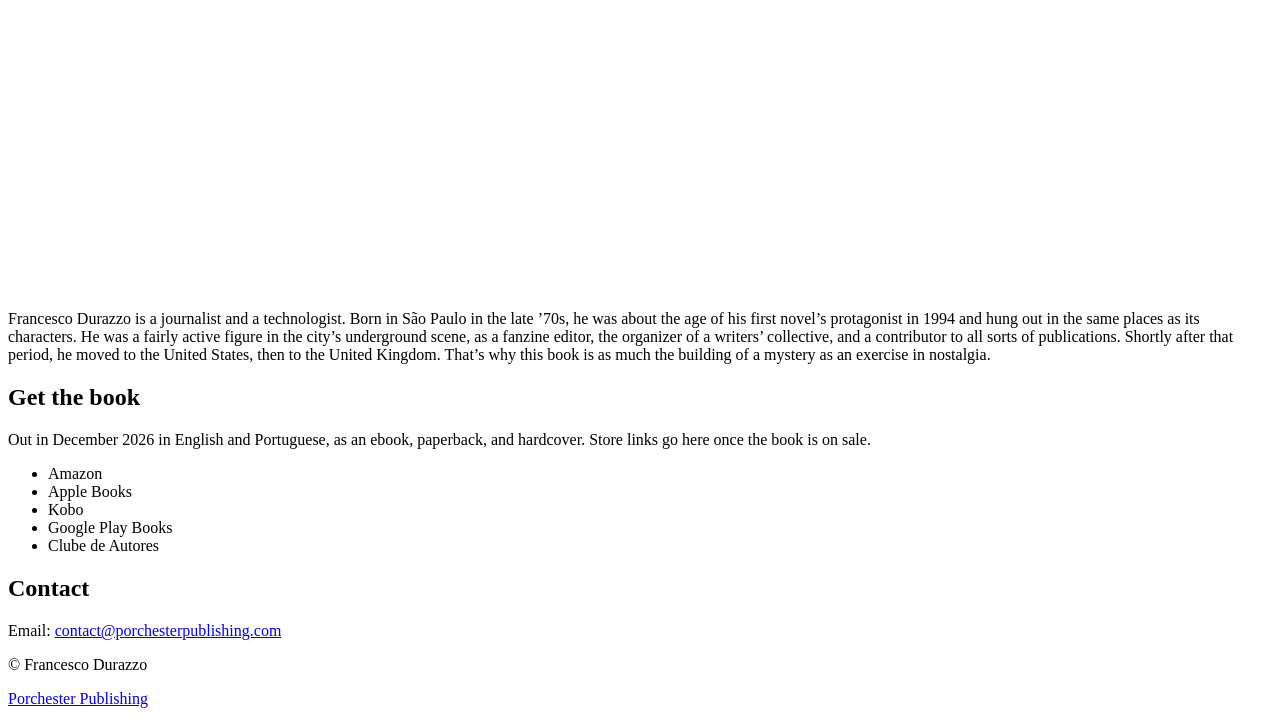
==== commit 6ea55c65: "Cover without Book 1 (mock-up), subtitle without Book 1, new share images Co-Authored-By: Claude Opu" ====
--- a/site/en/index.html
+++ b/site/en/index.html
@@ -19,17 +19,17 @@
 <meta property="og:title" content="The Grand Galleria Detective Agency, Ltd. — Francesco Durazzo">
 <meta property="og:description" content="A YA mystery in São Paulo's Rock Galleria, 1994. Odete, seventeen, investigates a tampered demo tape. Book 1 of The Underqualified Trilogy. Out December 2026.">
 <meta property="og:url" content="https://francescodurazzo.com/en/">
-<meta property="og:image" content="https://francescodurazzo.com/assets/img/og-en.jpg">
+<meta property="og:image" content="https://francescodurazzo.com/assets/img/og-en-v2.jpg">
 <meta property="og:image:width" content="1200">
 <meta property="og:image:height" content="630">
-<meta property="og:image:alt" content="Cover of The Grand Galleria Detective Agency, Ltd.: Book 1, Cursed Frequency">
+<meta property="og:image:alt" content="Cover of The Grand Galleria Detective Agency, Ltd.: Cursed Frequency">
 <meta property="og:locale" content="en_US">
 <meta property="og:locale:alternate" content="pt_BR">
 <meta property="og:locale:alternate" content="it_IT">
 <meta name="twitter:card" content="summary_large_image">
 <meta name="twitter:title" content="The Grand Galleria Detective Agency, Ltd. — Francesco Durazzo">
 <meta name="twitter:description" content="A YA mystery in São Paulo's Rock Galleria, 1994. Odete, seventeen, investigates a tampered demo tape. Book 1 of The Underqualified Trilogy. Out December 2026.">
-<meta name="twitter:image" content="https://francescodurazzo.com/assets/img/og-en.jpg">
+<meta name="twitter:image" content="https://francescodurazzo.com/assets/img/og-en-v2.jpg">
 <link rel="preconnect" href="https://fonts.googleapis.com">
 <link rel="preconnect" href="https://fonts.gstatic.com" crossorigin>
 <link rel="stylesheet" href="https://fonts.googleapis.com/css2?family=Anton&family=Courier+Prime:ital,wght@0,400;0,700;1,400&family=Special+Elite&display=swap">
@@ -57,10 +57,10 @@
     <div class="wrap">
       <p class="ransom" aria-label="Francesco Durazzo"><span aria-hidden="true"><span class="w"><span class="a" style="--r:3deg">F</span><span class="b" style="--r:-3deg">r</span><span class="c" style="--r:4deg">a</span><span class="d" style="--r:-6deg">n</span><span class="e" style="--r:-4deg">c</span><span class="f" style="--r:-4deg">e</span><span class="c" style="--r:3deg">s</span><span class="a" style="--r:-6deg">c</span><span class="d" style="--r:-2deg">o</span></span> <span class="w"><span class="b" style="--r:-6deg">D</span><span class="e" style="--r:-4deg">u</span><span class="f" style="--r:4deg">r</span><span class="a" style="--r:4deg">a</span><span class="c" style="--r:-4deg">z</span><span class="b" style="--r:-2deg">z</span><span class="d" style="--r:-4deg">o</span></span></span></p>
       <div class="case">
-        <div class="cover taped"><a class="zoom" href="/assets/img/cover-en-v4-large.jpg" aria-label="View the cover full size"><img src="/assets/img/cover-en-v4.jpg" alt="Cover of The Grand Galleria Detective Agency, Ltd.: Book 1, Cursed Frequency" width="1024" height="1536" style="display:block;width:100%;height:100%;object-fit:cover"></a></div>
+        <div class="cover taped"><a class="zoom" href="/assets/img/cover-en-v5-large.jpg" aria-label="View the cover full size"><img src="/assets/img/cover-en-v5.jpg" alt="Cover of The Grand Galleria Detective Agency, Ltd.: Cursed Frequency" width="1024" height="1536" style="display:block;width:100%;height:100%;object-fit:cover"></a></div>
         <div class="file">
         <h1>The Grand Galleria Detective Agency, Ltd.</h1>
-        <p class="subtitle">Book 1: Cursed Frequency</p>
+        <p class="subtitle">Cursed Frequency</p>
         <p class="hook">São Paulo, 1994. College admissions, conspiracies, heavy metal, Satan. She’s seventeen, and her investigation is getting a bit out of control.</p>
         <p class="status">Coming soon</p>
         <a class="btn" href="/buy">Reserve your copy</a>
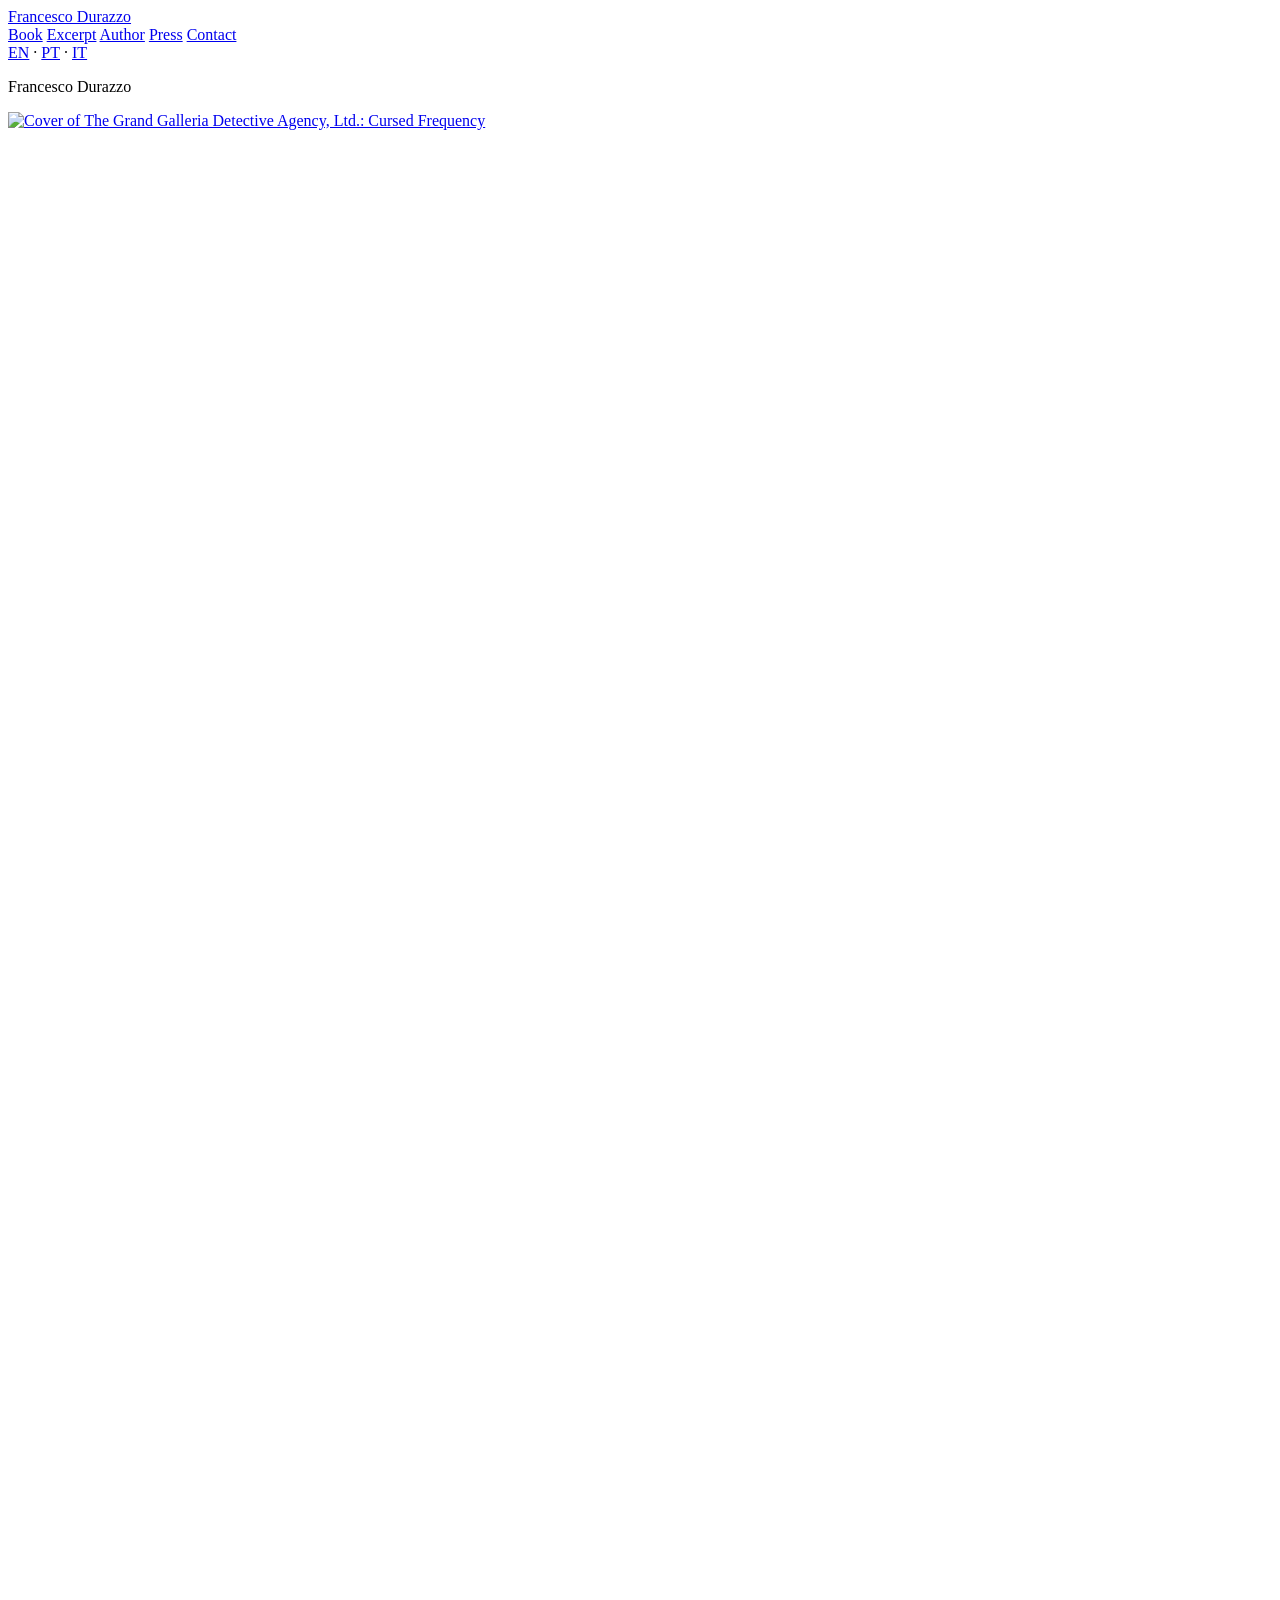
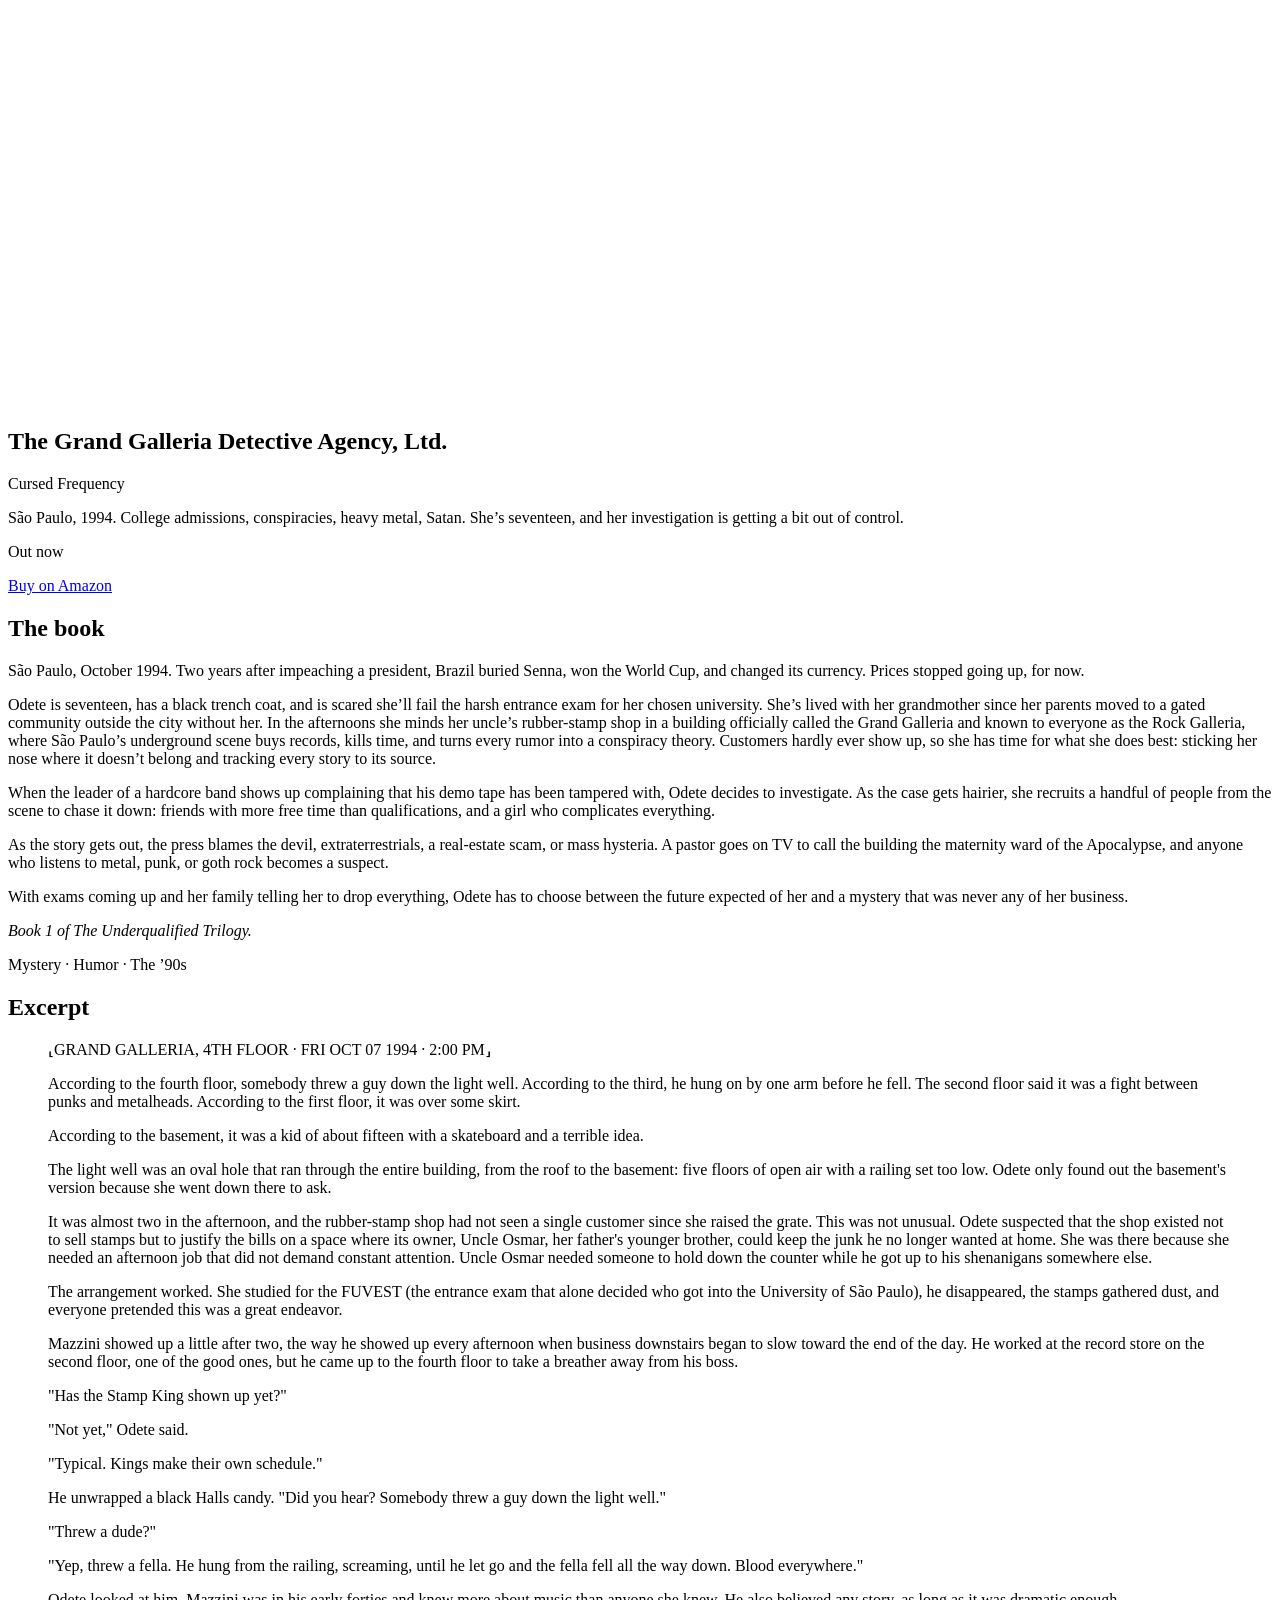
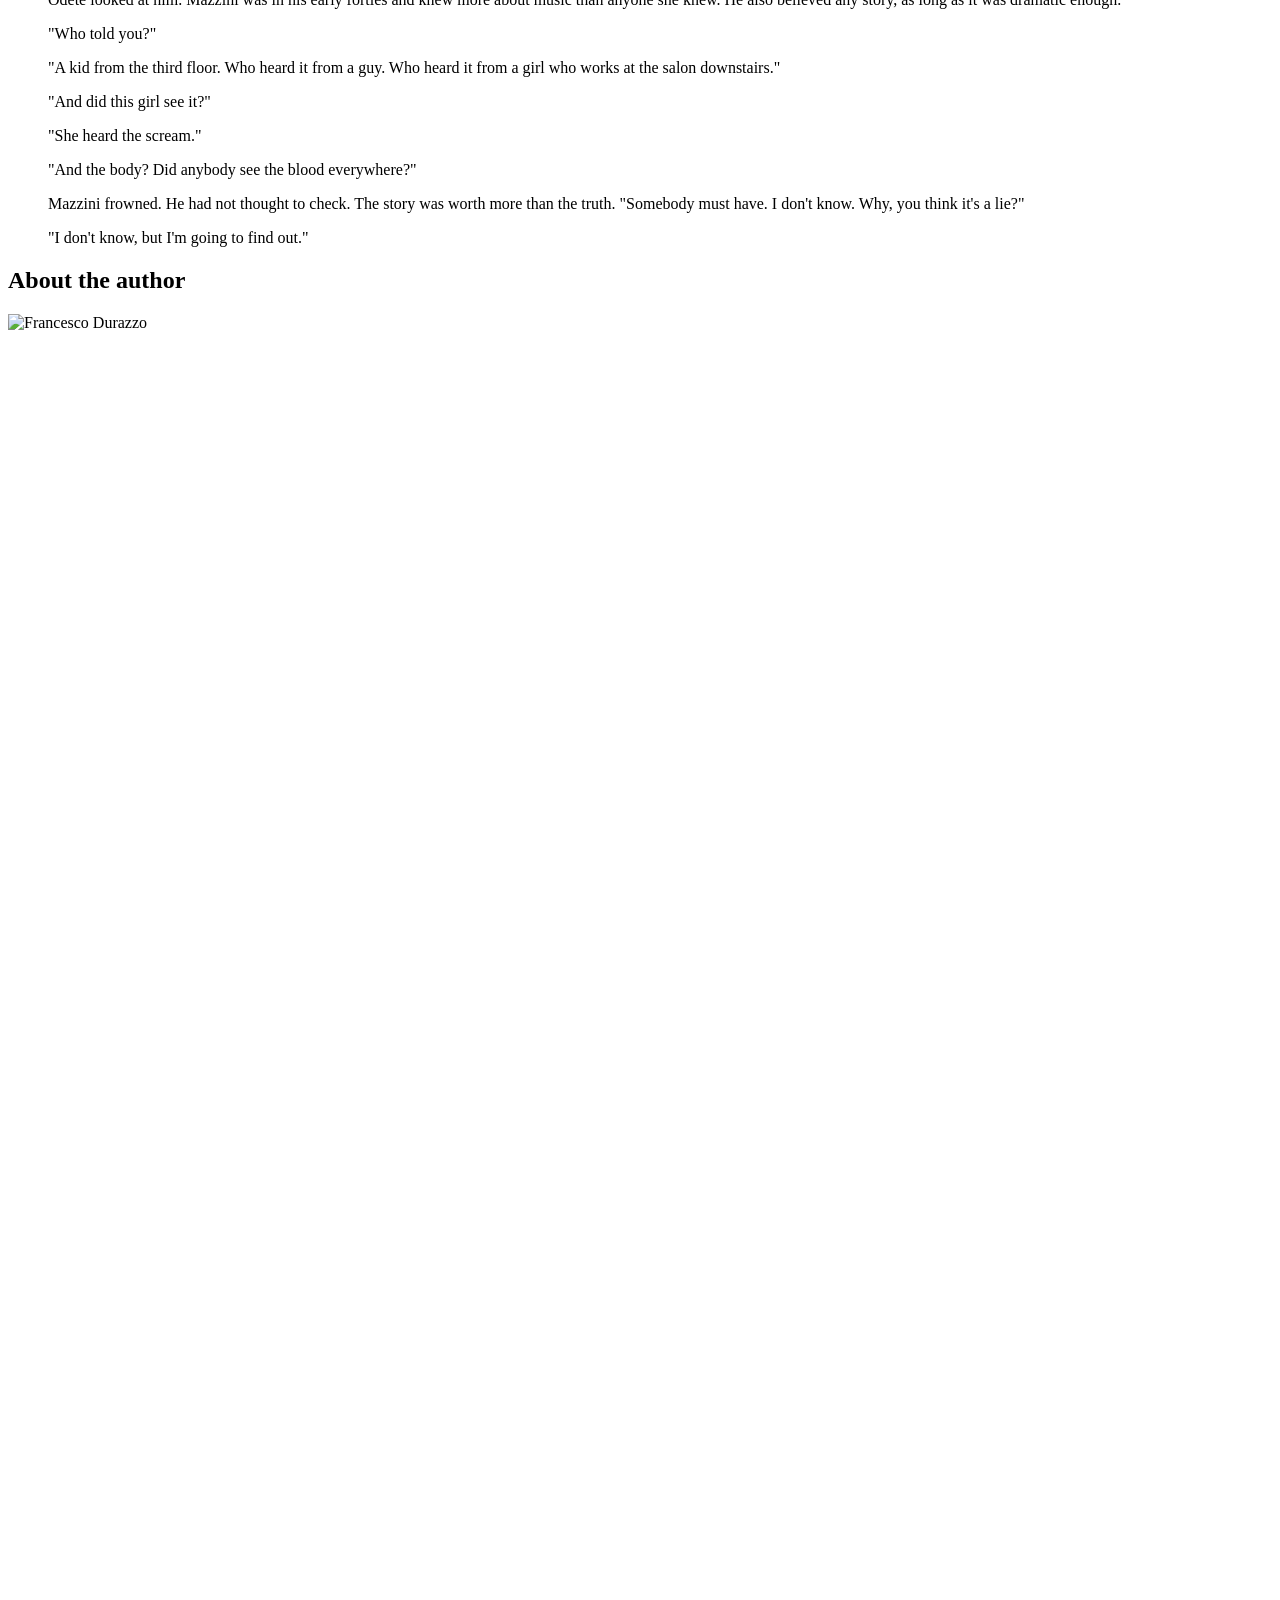
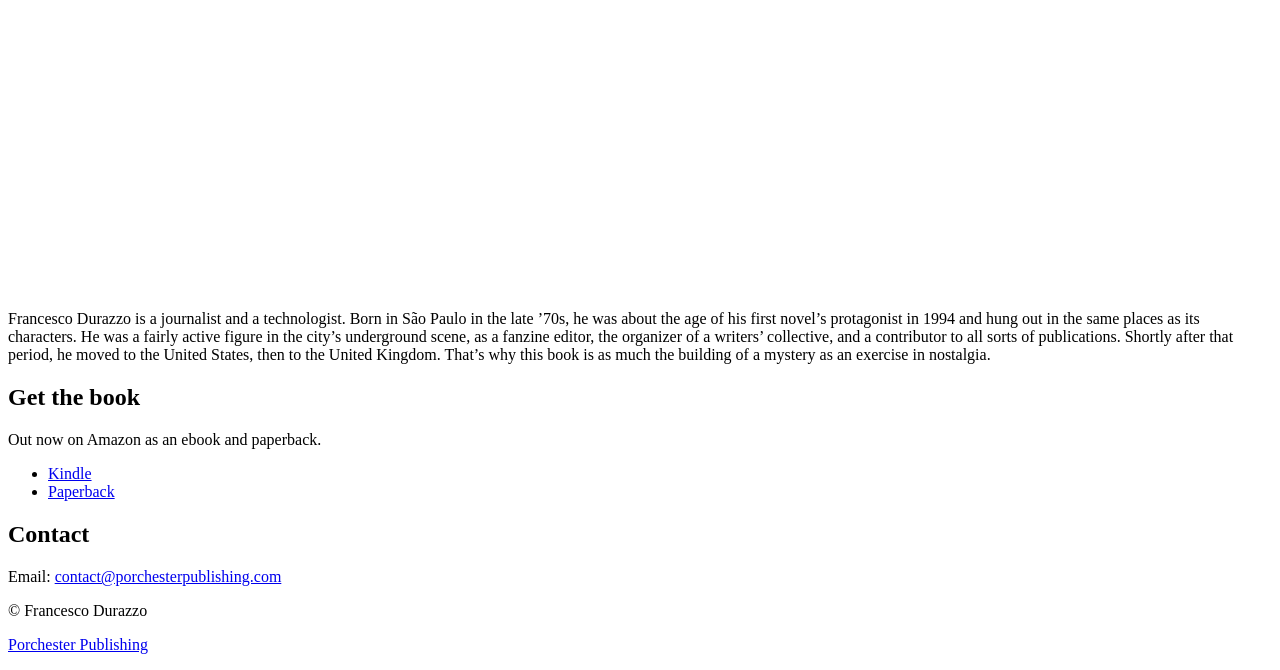
==== commit c96a6b83: "On sale: live Amazon links for the published editions Co-Authored-By: Claude Opus 5.5 <noreply@anthr" ====
--- a/site/en/index.html
+++ b/site/en/index.html
@@ -3,7 +3,6 @@
 <head>
 <meta charset="utf-8">
 <meta name="viewport" content="width=device-width, initial-scale=1">
-<meta name="robots" content="noindex">
 <link rel="canonical" href="https://francescodurazzo.com/en/">
 <link rel="alternate" hreflang="en" href="https://francescodurazzo.com/en/">
 <link rel="alternate" hreflang="pt-BR" href="https://francescodurazzo.com/pt-br/">
@@ -13,13 +12,13 @@
 <link rel="icon" href="/favicon.svg" type="image/svg+xml">
 <link rel="apple-touch-icon" href="/apple-touch-icon.png">
 <title>The Grand Galleria Detective Agency, Ltd. — Francesco Durazzo</title>
-<meta name="description" content="A YA mystery in São Paulo's Rock Galleria, 1994. Odete, seventeen, investigates a tampered demo tape. Book 1 of The Underqualified Trilogy. Out December 2026.">
+<meta name="description" content="A YA mystery in São Paulo's Rock Galleria, 1994. Odete, seventeen, investigates a tampered demo tape. Book 1 of The Underqualified Trilogy. Out now.">
 <meta property="og:type" content="book">
 <meta property="og:site_name" content="Francesco Durazzo">
 <meta property="og:title" content="The Grand Galleria Detective Agency, Ltd. — Francesco Durazzo">
-<meta property="og:description" content="A YA mystery in São Paulo's Rock Galleria, 1994. Odete, seventeen, investigates a tampered demo tape. Book 1 of The Underqualified Trilogy. Out December 2026.">
+<meta property="og:description" content="A YA mystery in São Paulo's Rock Galleria, 1994. Odete, seventeen, investigates a tampered demo tape. Book 1 of The Underqualified Trilogy. Out now.">
 <meta property="og:url" content="https://francescodurazzo.com/en/">
-<meta property="og:image" content="https://francescodurazzo.com/assets/img/og-en-v2.jpg">
+<meta property="og:image" content="https://francescodurazzo.com/assets/img/og-en-v3.jpg">
 <meta property="og:image:width" content="1200">
 <meta property="og:image:height" content="630">
 <meta property="og:image:alt" content="Cover of The Grand Galleria Detective Agency, Ltd.: Cursed Frequency">
@@ -28,8 +27,8 @@
 <meta property="og:locale:alternate" content="it_IT">
 <meta name="twitter:card" content="summary_large_image">
 <meta name="twitter:title" content="The Grand Galleria Detective Agency, Ltd. — Francesco Durazzo">
-<meta name="twitter:description" content="A YA mystery in São Paulo's Rock Galleria, 1994. Odete, seventeen, investigates a tampered demo tape. Book 1 of The Underqualified Trilogy. Out December 2026.">
-<meta name="twitter:image" content="https://francescodurazzo.com/assets/img/og-en-v2.jpg">
+<meta name="twitter:description" content="A YA mystery in São Paulo's Rock Galleria, 1994. Odete, seventeen, investigates a tampered demo tape. Book 1 of The Underqualified Trilogy. Out now.">
+<meta name="twitter:image" content="https://francescodurazzo.com/assets/img/og-en-v3.jpg">
 <link rel="preconnect" href="https://fonts.googleapis.com">
 <link rel="preconnect" href="https://fonts.gstatic.com" crossorigin>
 <link rel="stylesheet" href="https://fonts.googleapis.com/css2?family=Anton&family=Courier+Prime:ital,wght@0,400;0,700;1,400&family=Special+Elite&display=swap">
@@ -57,13 +56,13 @@
     <div class="wrap">
       <p class="ransom" aria-label="Francesco Durazzo"><span aria-hidden="true"><span class="w"><span class="a" style="--r:3deg">F</span><span class="b" style="--r:-3deg">r</span><span class="c" style="--r:4deg">a</span><span class="d" style="--r:-6deg">n</span><span class="e" style="--r:-4deg">c</span><span class="f" style="--r:-4deg">e</span><span class="c" style="--r:3deg">s</span><span class="a" style="--r:-6deg">c</span><span class="d" style="--r:-2deg">o</span></span> <span class="w"><span class="b" style="--r:-6deg">D</span><span class="e" style="--r:-4deg">u</span><span class="f" style="--r:4deg">r</span><span class="a" style="--r:4deg">a</span><span class="c" style="--r:-4deg">z</span><span class="b" style="--r:-2deg">z</span><span class="d" style="--r:-4deg">o</span></span></span></p>
       <div class="case">
-        <div class="cover taped"><a class="zoom" href="/assets/img/cover-en-v5-large.jpg" aria-label="View the cover full size"><img src="/assets/img/cover-en-v5.jpg" alt="Cover of The Grand Galleria Detective Agency, Ltd.: Cursed Frequency" width="1024" height="1536" style="display:block;width:100%;height:100%;object-fit:cover"></a></div>
+        <div class="cover taped"><a class="zoom" href="/assets/img/cover-en-v6-large.jpg" aria-label="View the cover full size"><img src="/assets/img/cover-en-v6.jpg" alt="Cover of The Grand Galleria Detective Agency, Ltd.: Cursed Frequency" width="1024" height="1536" style="display:block;width:100%;height:100%;object-fit:cover"></a></div>
         <div class="file">
         <h1>The Grand Galleria Detective Agency, Ltd.</h1>
         <p class="subtitle">Cursed Frequency</p>
         <p class="hook">São Paulo, 1994. College admissions, conspiracies, heavy metal, Satan. She’s seventeen, and her investigation is getting a bit out of control.</p>
-        <p class="status">Coming soon</p>
-        <a class="btn" href="/buy">Reserve your copy</a>
+        <p class="status">Out now</p>
+        <a class="btn" href="/buy">Buy on Amazon</a>
         </div>
       </div>
     </div>
@@ -126,13 +125,9 @@
   <section id="buy">
     <div class="wrap">
       <h2>Get the book</h2>
-      <p>Out in December 2026 in English and Portuguese, as an ebook, paperback, and hardcover. Store links go here once the book is on sale.</p>
+      <p>Out now on Amazon as an ebook and paperback.</p>
       <ul class="stores">
-        <li><span class="store" aria-disabled="true">Amazon</span></li>
-        <li><span class="store" aria-disabled="true">Apple Books</span></li>
-        <li><span class="store" aria-disabled="true">Kobo</span></li>
-        <li><span class="store" aria-disabled="true">Google Play Books</span></li>
-        <li><span class="store" aria-disabled="true">Clube de Autores</span></li>
+        <li><a class="store" href="https://www.amazon.co.uk/dp/B0HSJCNN11">Kindle</a></li><li><a class="store" href="https://www.amazon.co.uk/dp/1065481543">Paperback</a></li>
       </ul>
     </div>
   </section>
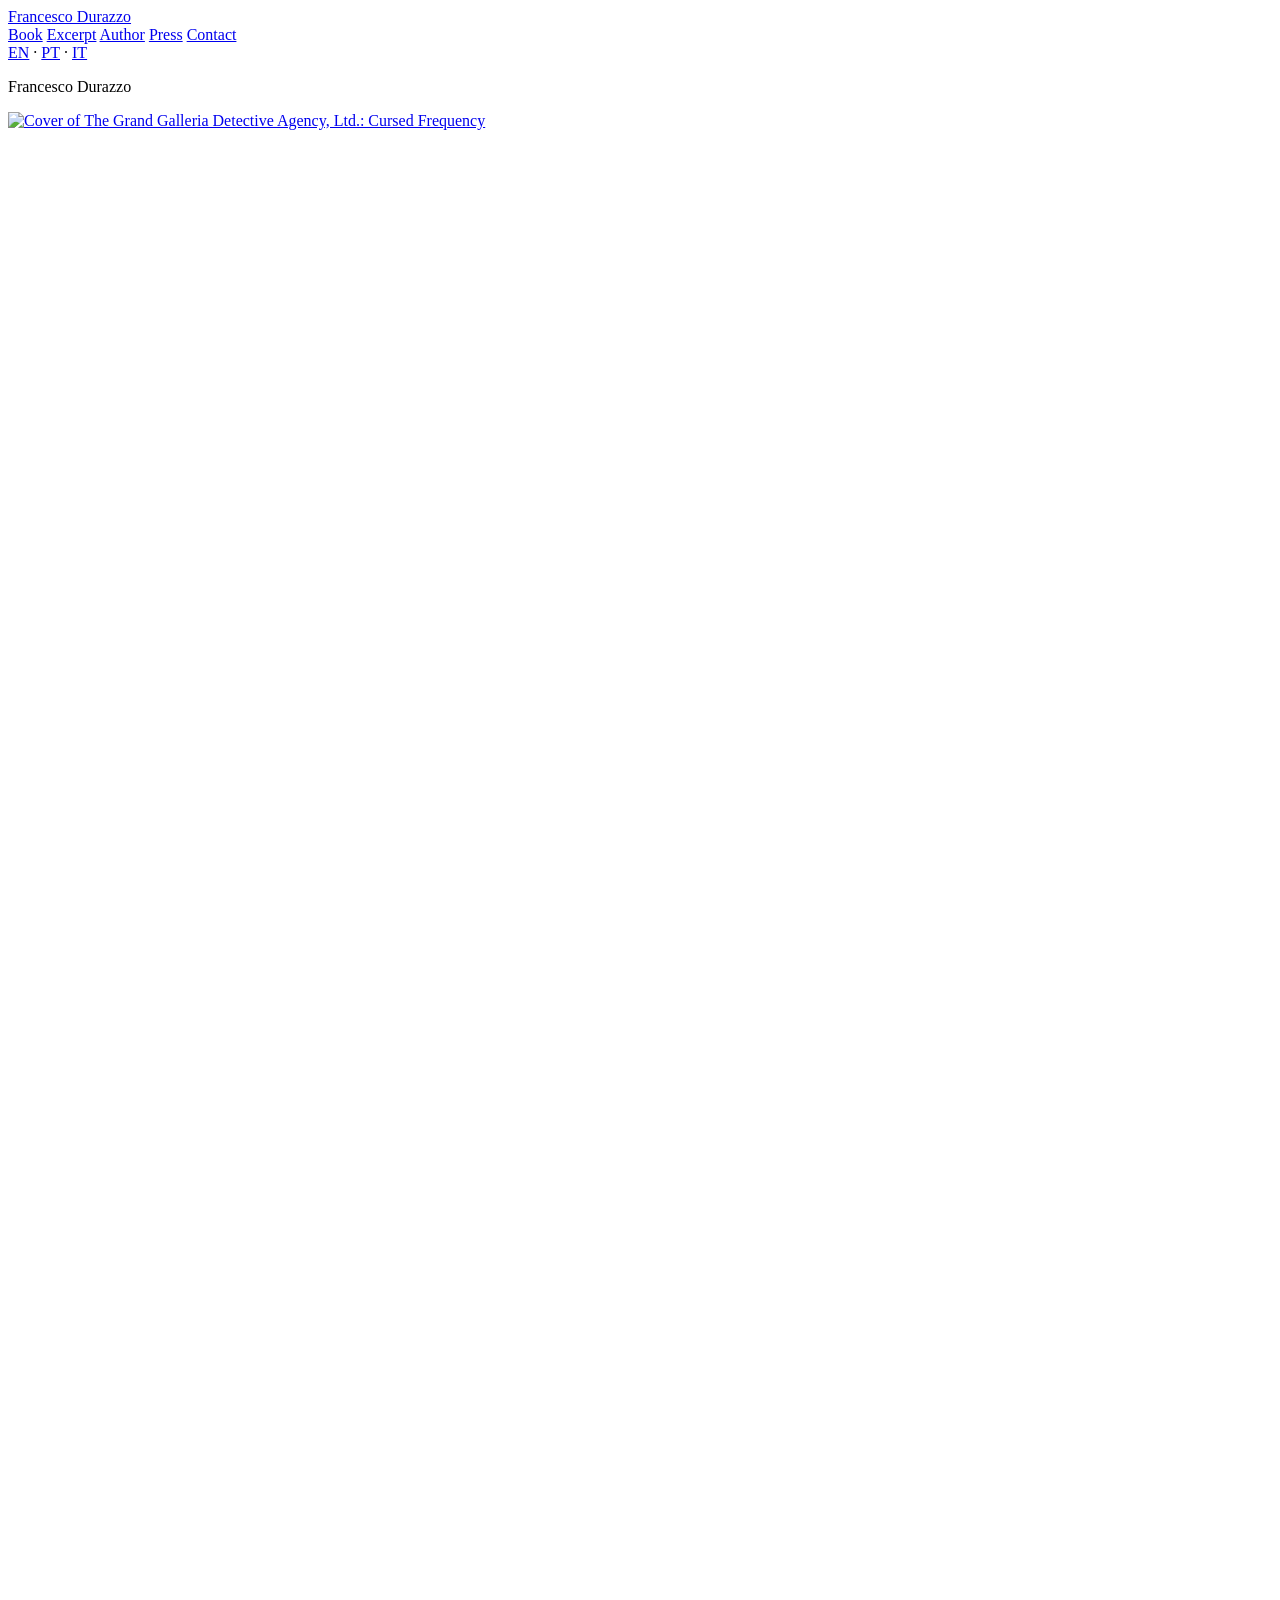
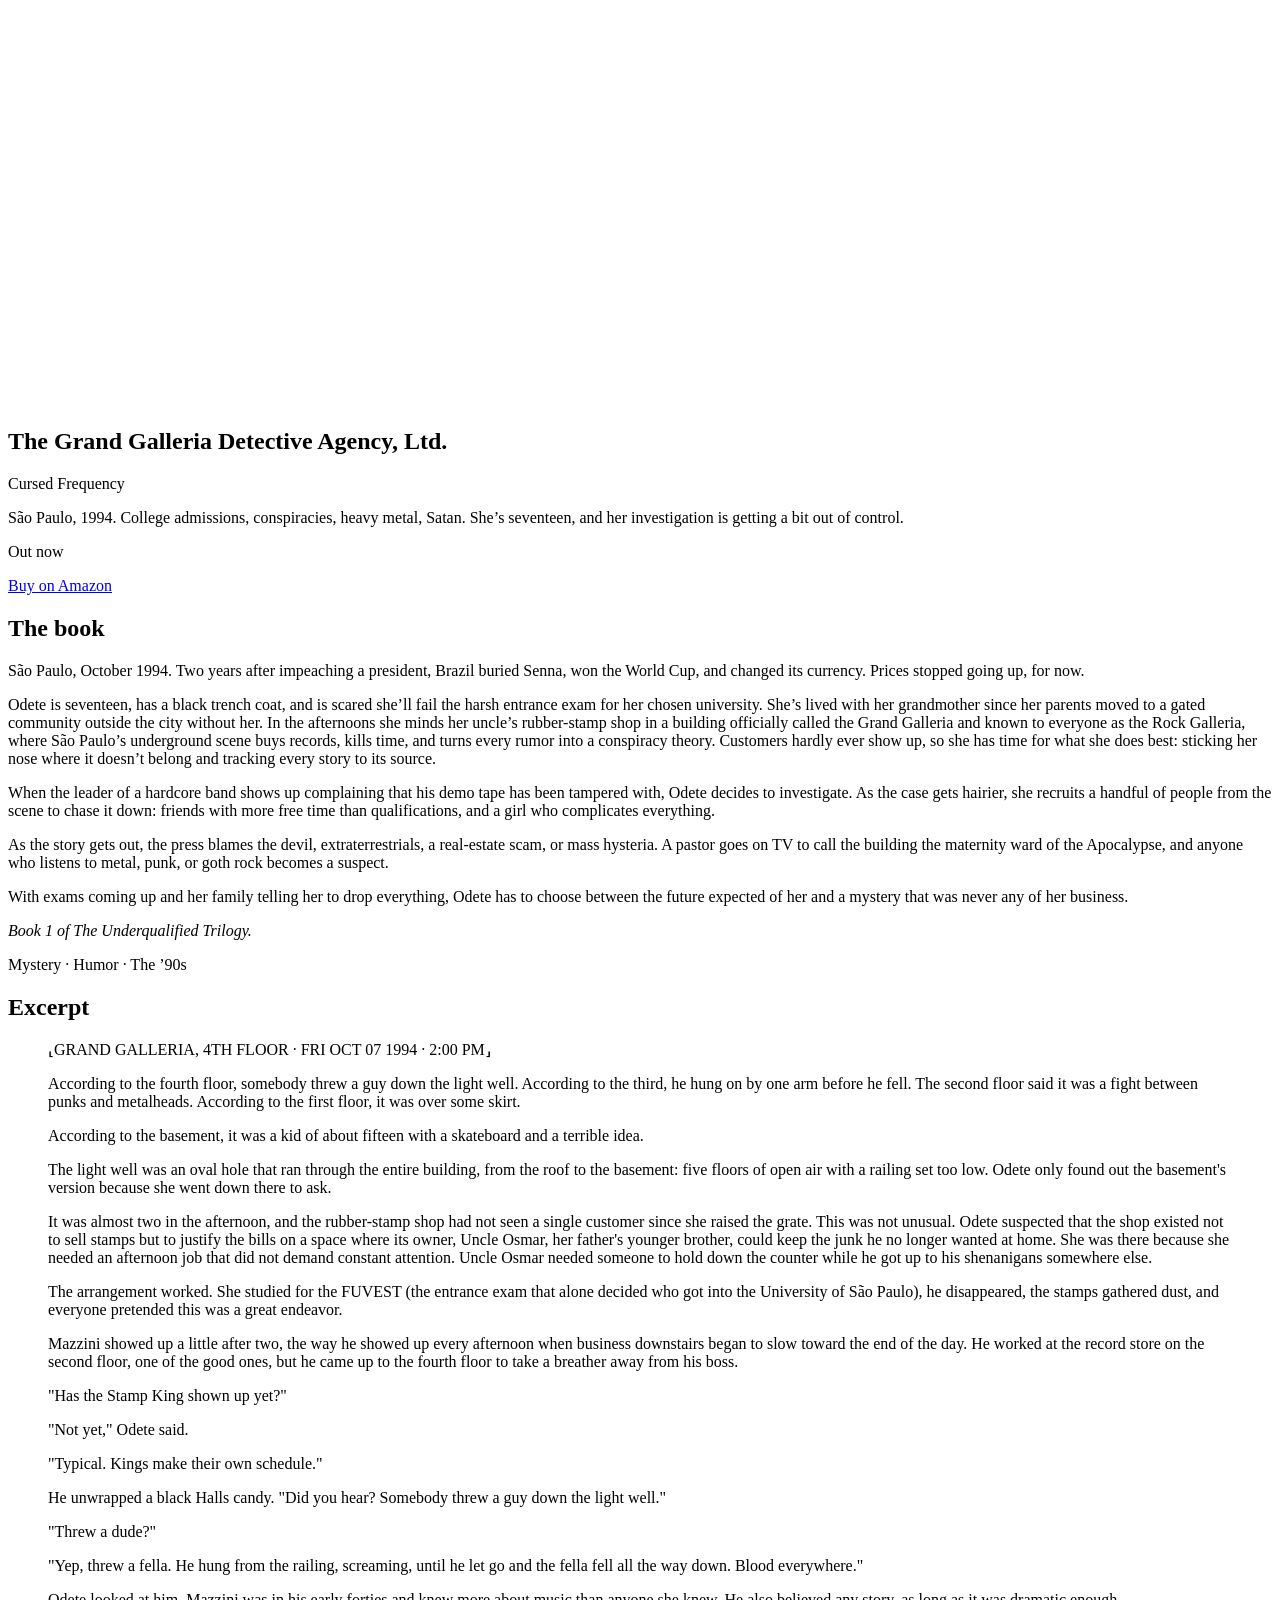
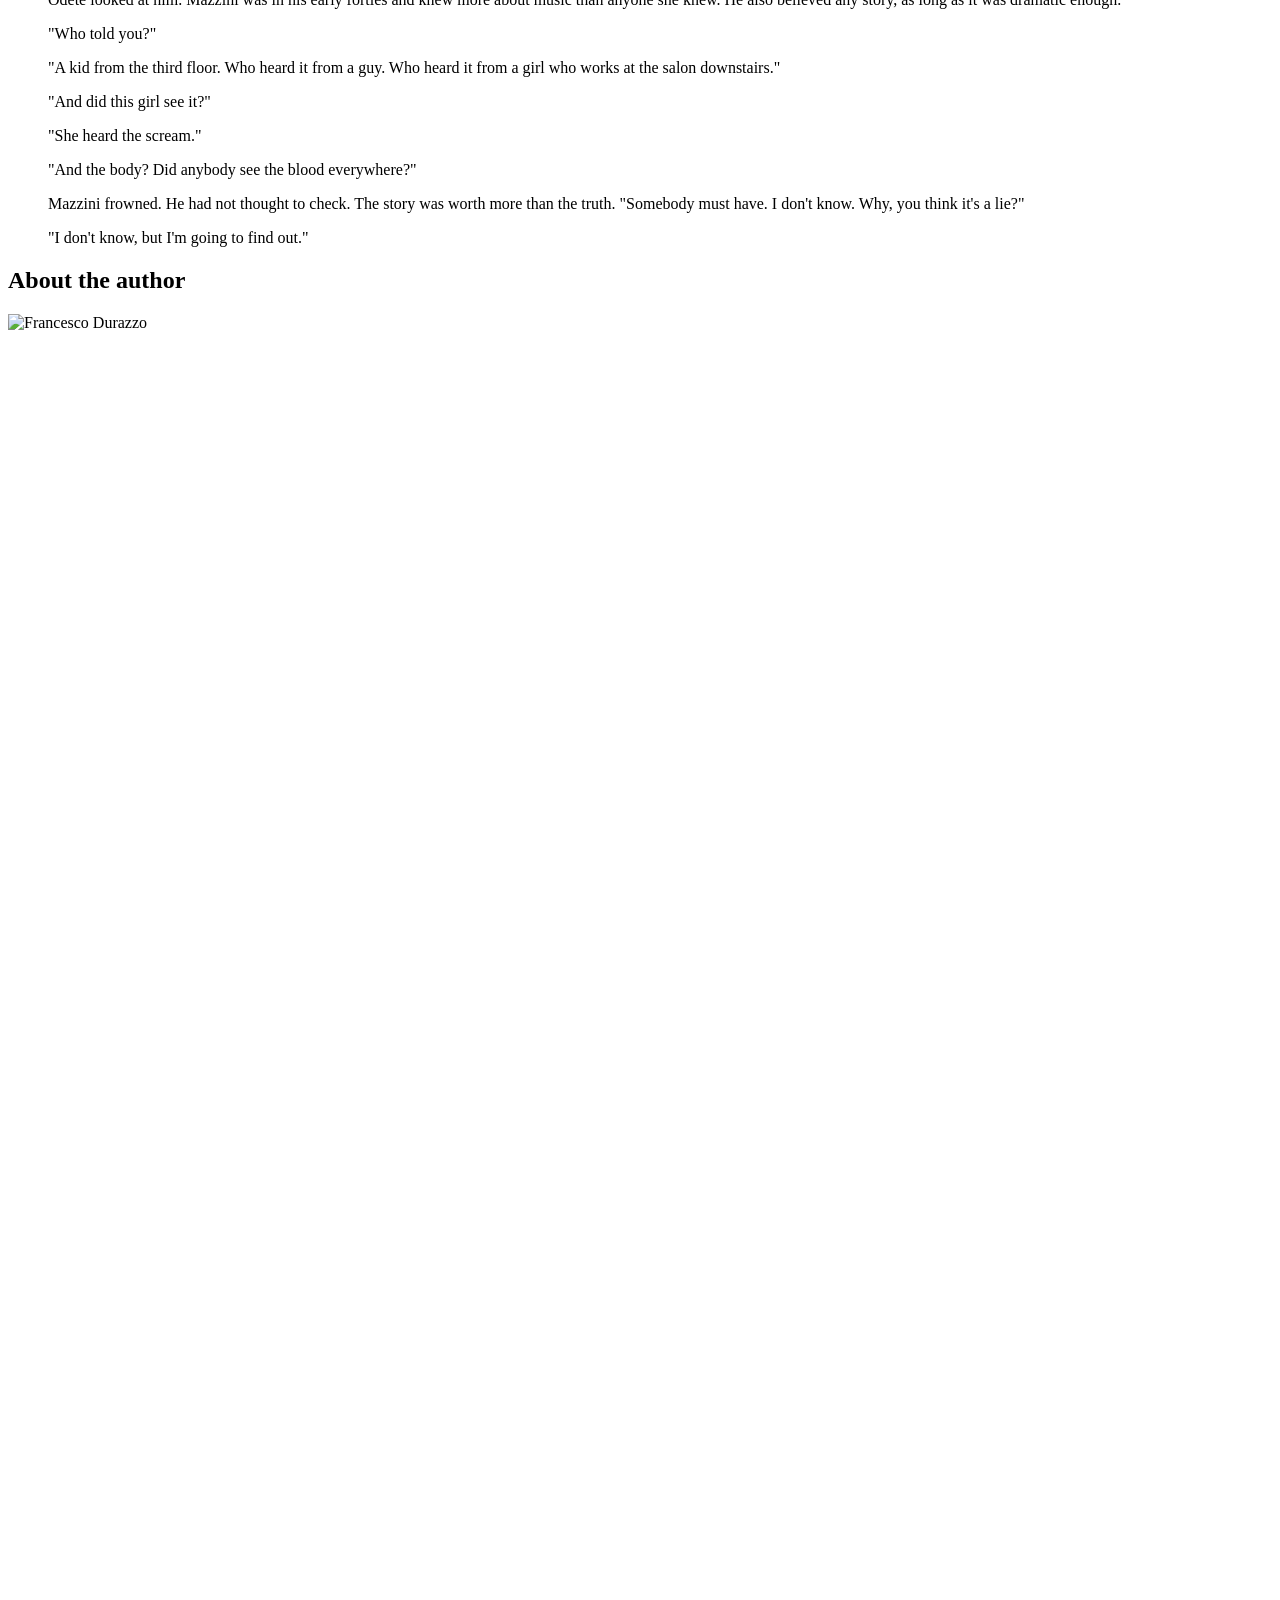
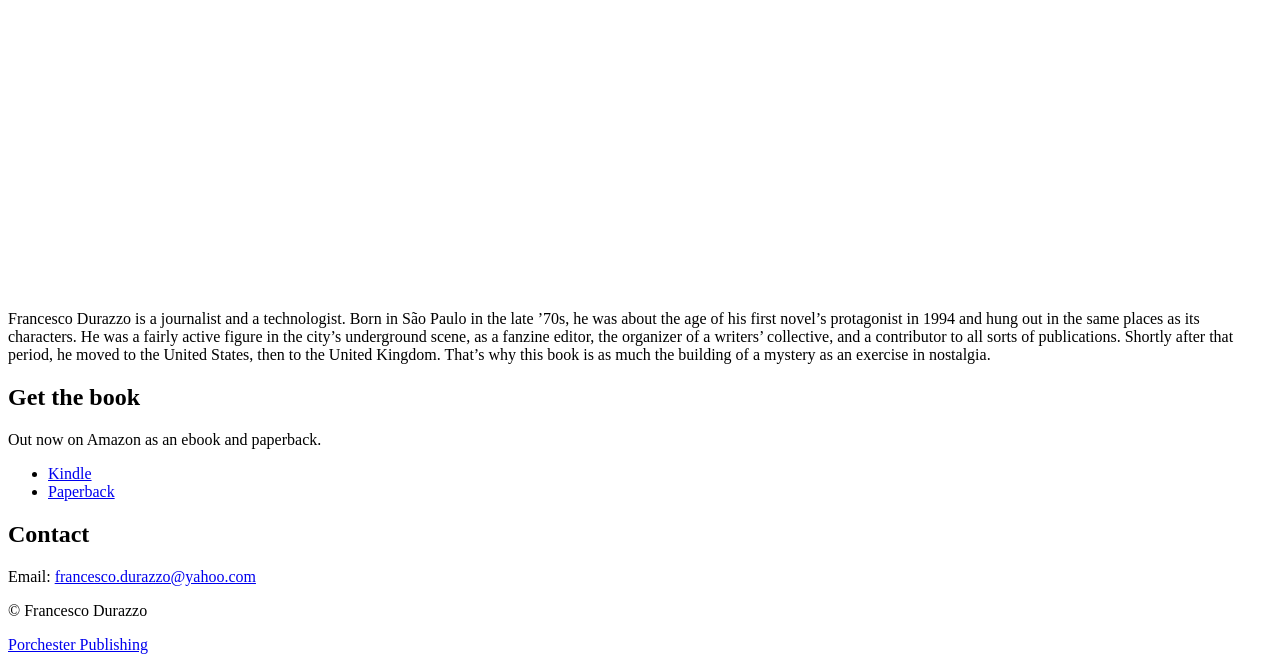
==== commit 8b5619ca: "Contact links now go to the author email Co-Authored-By: Claude Opus 5.5 <noreply@anthropic.com> Cla" ====
--- a/site/en/index.html
+++ b/site/en/index.html
@@ -136,7 +136,7 @@
   <section id="contact">
     <div class="wrap">
       <h2>Contact</h2>
-      <p>Email: <a href="mailto:contact@porchesterpublishing.com">contact@porchesterpublishing.com</a></p>
+      <p>Email: <a href="mailto:francesco.durazzo@yahoo.com">francesco.durazzo@yahoo.com</a></p>
     </div>
   </section>
 
